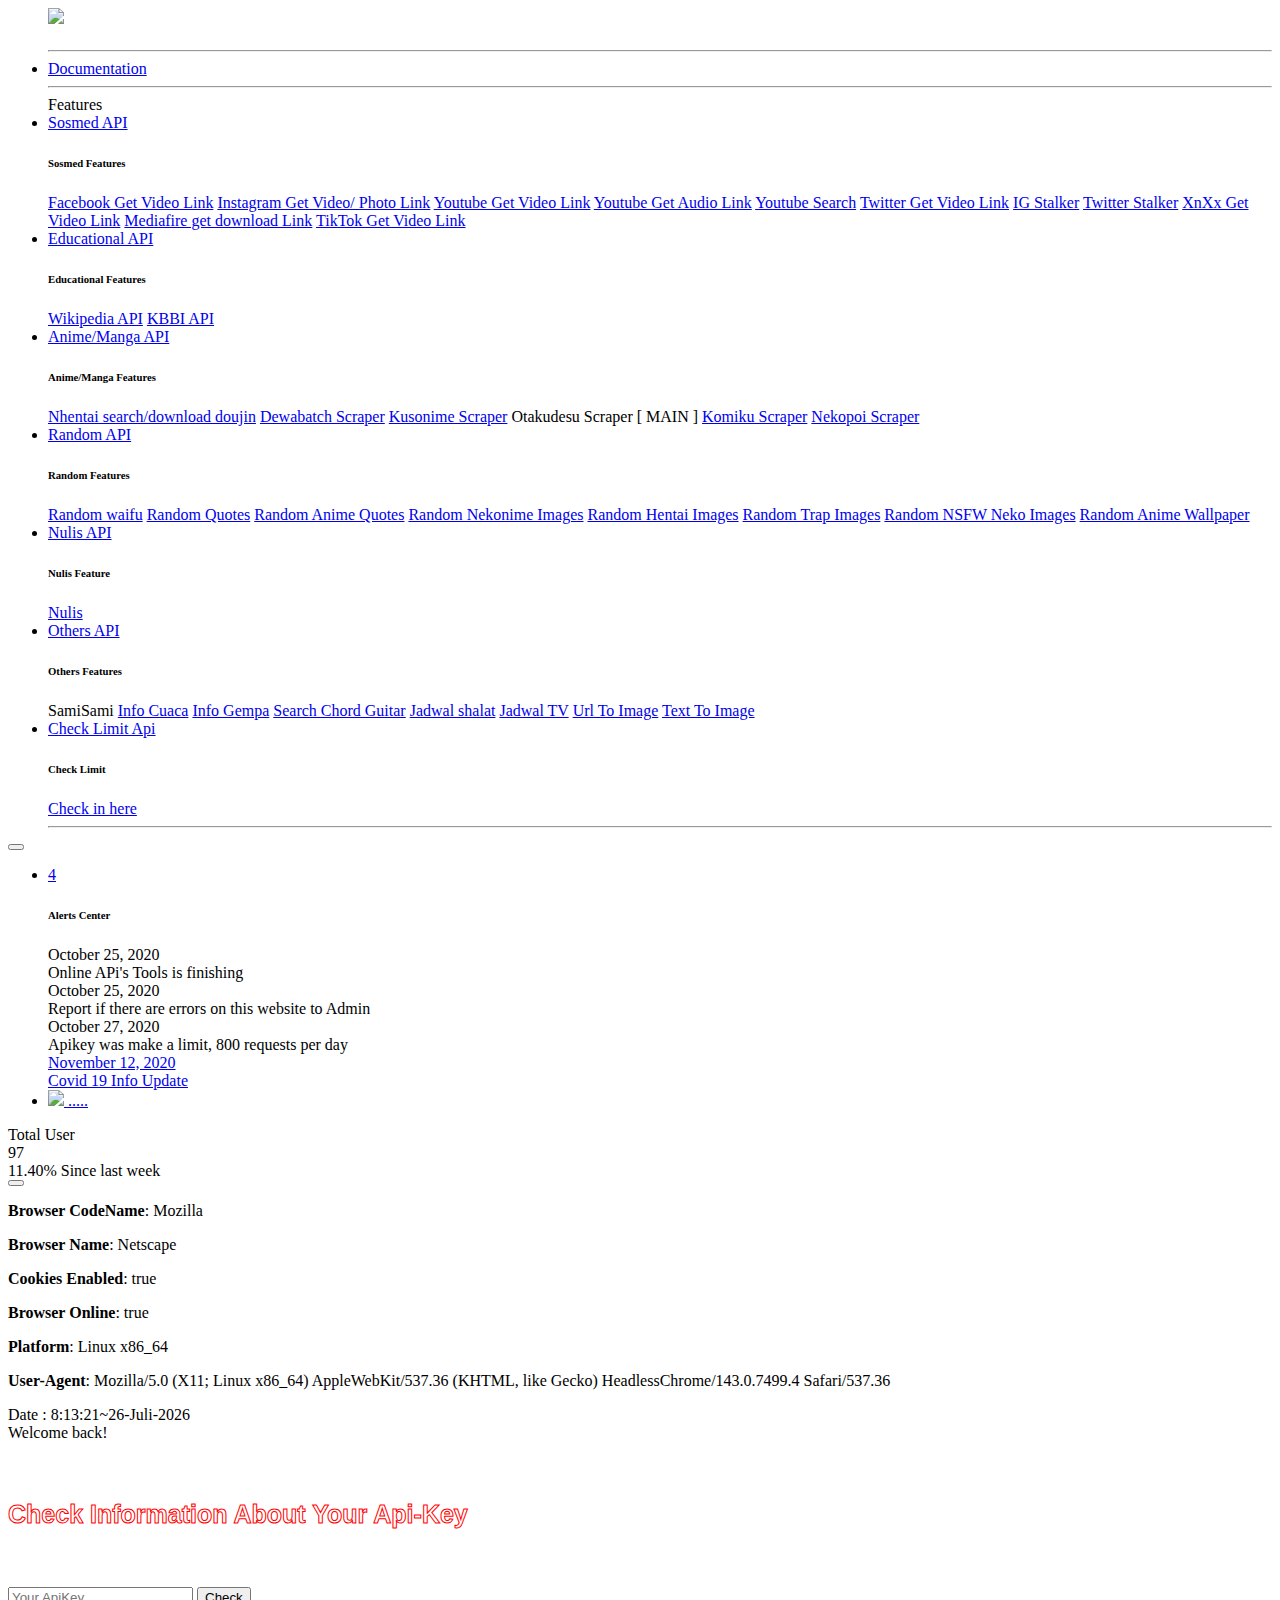
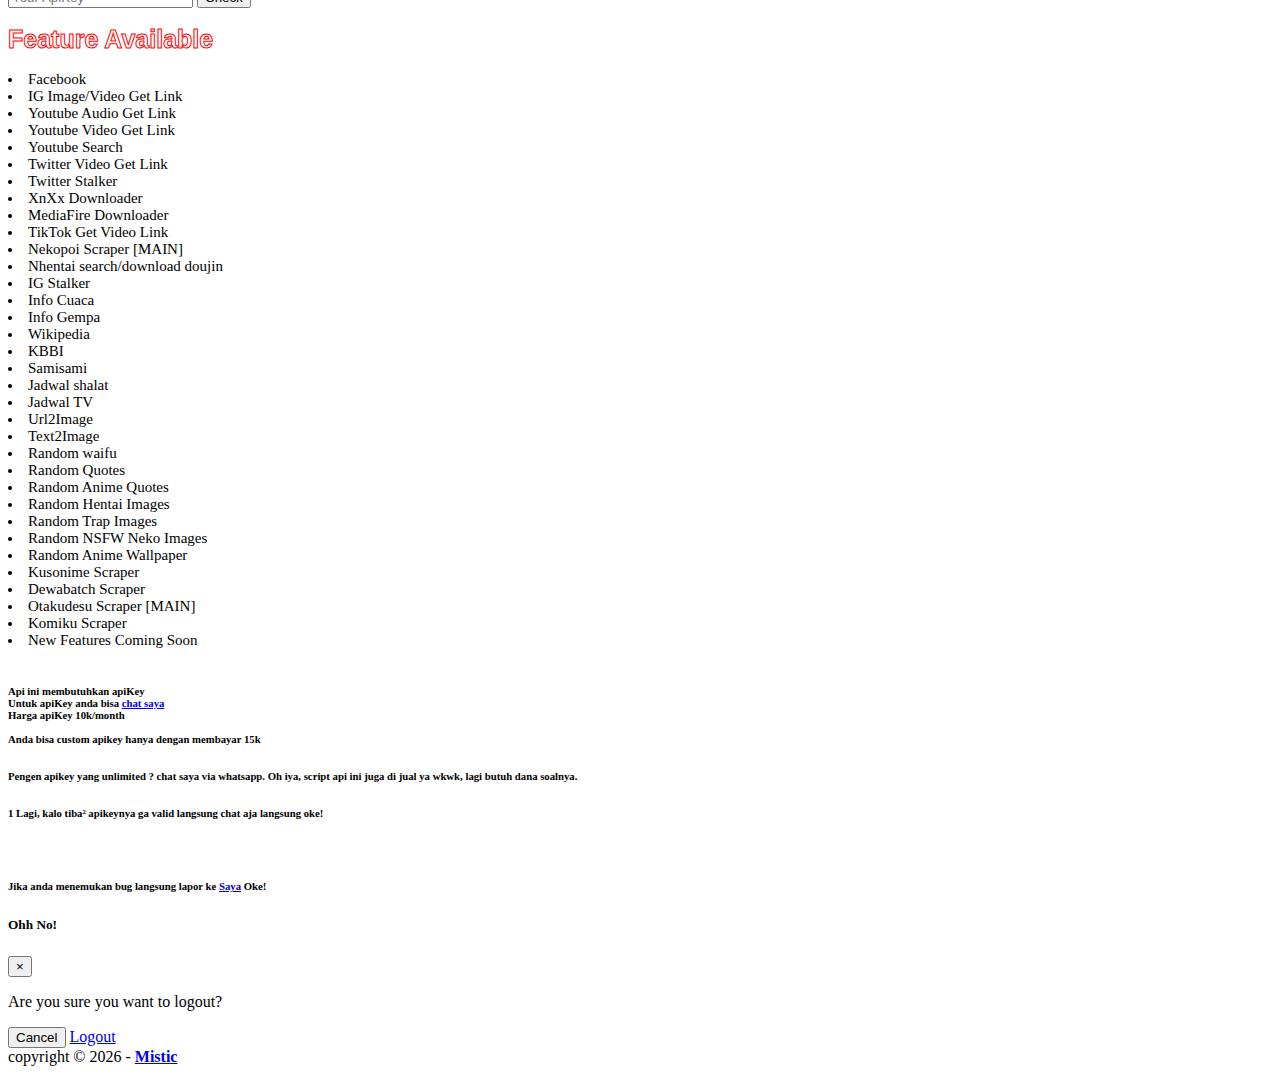
==== templates/api.html @ 1b5ecfb1 "Add files via upload" ====
<html>
<head>
  <meta charset="utf-8">
  <meta http-equiv="X-UA-Compatible" content="IE=edge">
  <meta name="viewport" content="width=device-width, initial-scale=1, shrink-to-fit=no">
  <meta name="description" content="">
  <meta name="author" content="">
  <!--<base href="https://mhankbarbar.herokuapp.com">-->
  <link href="https://indrijunanda.github.io/RuangAdmin/img/logo.png" rel="icon">
  <link href="/static/img/favicon.png" rel="shortcut icon" type="image/png">
  <title>REST API ~ MhankBarBar</title>
  <link href="https://indrijunanda.github.io/RuangAdmin/vendor/fontawesome-free/css/all.min.css" rel="stylesheet" type="text/css">
  <link href="https://indrijunanda.github.io/RuangAdmin/vendor/bootstrap/css/bootstrap.min.css" rel="stylesheet" type="text/css">
  <link href="https://indrijunanda.github.io/RuangAdmin/css/ruang-admin.min.css" rel="stylesheet">
  <meta property="og:title" content="REST API TOOLS & DOWNLOADER ONLINE ">
  <meta property="og:description" content="Yahoo Minna">
  <meta property="og:image" content="https://www.cloudways.com/blog/wp-content/uploads/Getting-Started-With-Magento-2-Rest-API-Banner.jpg">

  <link rel="stylesheet" href="//cdnjs.cloudflare.com/ajax/libs/highlight.js/9.9.0/styles/androidstudio.min.css">
  <script src="//cdnjs.cloudflare.com/ajax/libs/highlight.js/9.9.0/highlight.min.js"></script>
  <script>hljs.initHighlightingOnLoad();</script>
  
</head>

<body id="page-top">
  <div id="wrapper" >
    <!-- Sidebar -->
    <ul class="navbar-nav sidebar sidebar-light accordion bg-gradient-danger" id="accordionSidebar" style="color:black;">
      <a class="sidebar-brand d-flex align-items-center justify-content-center bg-gradient-danger" style="color:white;">
        <div class="sidebar-brand-icon">
          <img src="https://encrypted-tbn0.gstatic.com/images?q=tbn%3AANd9GcTFfXPfgyMY1an5GY9ATkE5l8n92CFwZFVdFw&usqp=CAU">
        </div>
        <div class="sidebar-brand-text mx-3">Mistic API's</div>  
      </a>
      <hr class="sidebar-divider my-0">
      <li class="nav-item active">
        <a class="nav-link" href="/api">
          <i class="fas fa-fw fa-code"></i>
          <span>Documentation</span></a>
      </li>
      <hr class="sidebar-divider">
      <div class="sidebar-heading">
        Features
      </div>
      <li class="nav-item">
        <a class="nav-link collapsed" href="#" data-toggle="collapse" data-target="#collapseBootstrap"
          aria-expanded="true" aria-controls="collapseBootstrap">
          <i class="fas fa-fw fa-arrow-down"></i>
          <span>Sosmed API</span>
        </a>
        <div id="collapseBootstrap" class="collapse" aria-labelledby="headingBootstrap" data-parent="#accordionSidebar">
          <div class="bg-white py-2 collapse-inner rounded">
            <h6 class="collapse-header">Sosmed Features</h6>
            <a class="collapse-item" href="/dok/epbe">Facebook  Get Video Link</a>
            <a class="collapse-item" href="/api/ig">Instagram Get Video/ Photo Link</a>
            <a class="collapse-item" href="/api/ytv">Youtube Get Video Link</a>
            <a class="collapse-item" href="/api/yta">Youtube Get Audio Link</a>
            <a class="collapse-item" href="/api/yts">Youtube Search</a>
            <a class="collapse-item" href="/api/twit">Twitter Get Video Link</a>
            <a class="collapse-item" href="/api/stalk">IG Stalker</a>
            <a class="collapse-item" href="/api/twstalk">Twitter Stalker</a>
            <a class="collapse-item" href="/api/xnxx">XnXx Get Video Link</a>
            <a class="collapse-item" href="/api/mdl">Mediafire get download Link</a>
            <a class="collapse-item" href="/api/tktd">TikTok Get Video Link</a>
          </div>
        </div>
      </li>
      <li class="nav-item">
        <a class="nav-link collapsed" href="#" data-toggle="collapse" data-target="#collapseForm" aria-expanded="true"
          aria-controls="collapseForm">
          <i class="fas fa-fw fa-book"></i>
          <span>Educational API</span>
        </a>
        <div id="collapseForm" class="collapse" aria-labelledby="headingForm" data-parent="#accordionSidebar">
          <div class="bg-white py-2 collapse-inner rounded">
            <h6 class="collapse-header">Educational Features</h6>
            <a class="collapse-item" href="/api/wiki">Wikipedia API</a>
            <a class="collapse-item" href="/api/kbbi">KBBI API</a>
          </div>
        </div>
      </li>
      <li class="nav-item">
        <a class="nav-link collapsed" href="#" data-toggle="collapse" data-target="#collapseAnime" aria-expanded="true"
          aria-controls="collapseAnime">
          <i class="fas fa-fw fa-search"></i>
          <span>Anime/Manga API</span>
        </a>
        <div id="collapseAnime" class="collapse" aria-labelledby="headingAnime" data-parent="#accordionSidebar">
          <div class="bg-white py-2 collapse-inner rounded">
            <h6 class="collapse-header">Anime/Manga Features</h6>
            <a class="collapse-item" href="/api/nhentai">Nhentai search/download doujin</a>
            <a class="collapse-item" href="/api/dewabatch">Dewabatch Scraper</a>
            <a class="collapse-item" href="/api/kuso">Kusonime Scraper</a>
            <a class="collapse-item">Otakudesu Scraper [ MAIN ]</a>
            <a class="collapse-item" href="/api/komiku">Komiku Scraper</a>
            <a class="collapse-item" href="/api/nekopoi">Nekopoi Scraper</a>
          </div>
        </div>
      </li>
      <li class="nav-item">
        <a class="nav-link collapsed" href="#" data-toggle="collapse" data-target="#collapseRandom" aria-expanded="true"
          aria-controls="collapseRandom">
          <i class="fas fa-fw fa-bullseye"></i>
          <span>Random API</span>
        </a>
        <div id="collapseRandom" class="collapse" aria-labelledby="headingRandom" data-parent="#accordionSidebar">
          <div class="bg-white py-2 collapse-inner rounded">
            <h6 class="collapse-header">Random Features</h6>
            <a class="collapse-item" href="/dok/waifu">Random waifu</a>
            <a class="collapse-item" href="/api/randomquotes">Random Quotes</a>
            <a class="collapse-item" href="/api/quotesnime/random">Random Anime Quotes</a>
            <a class="collapse-item" href="/dok/random">Random Nekonime Images</a>
            <a class="collapse-item" href="/dok/random">Random Hentai Images</a>
            <a class="collapse-item" href="/dok/random">Random Trap Images</a>
            <a class="collapse-item" href="/dok/random">Random NSFW Neko Images</a>
            <a class="collapse-item" href="/dok/random">Random Anime Wallpaper</a>
          </div>
        </div>
      </li>
      <li class="nav-item">
      	<a class="nav-link collapsed" href="#" data-toggle="collapse" data-target="#collapseNulis" aria-expanded="true"
      	  aria-controls="collapseNulis">
      	  <i class="fas fa-fw fa-certificate"></i>
      	  <span>Nulis API</span>
      	</a>
      <div id="collapseNulis" class="collapse" aria-labelledby="headingNulis" data-parent="#accordionSidebar">
      	<div class="bg-white py-2 collapse-inner rounded">
      	  <h6 class="collapse-header">Nulis Feature</h6>
      	  <a class="collapse-item" href="/api/nulis">Nulis</a>
      	</div>
      </div>
      </li>
      <li class="nav-item">
      	<a class="nav-link collapsed" href="#" data-toggle="collapse" data-target="#collapseOthers" aria-expanded="true"
      	  aria-controls="collapseOthers">
      	  <i class="fas fa-fw fa-leaf"></i>
      	  <span>Others API</span>
      	</a>
      	<div id="collapseOthers" class="collapse" aria-labelledby="headingOthers" data-parent="#accordionSidebar">
      	  <div class="bg-white py-2 collapse-inner rounded">
      	    <h6 class="collapse-header">Others Features</h6>
      	    <a class="collapse-item" >SamiSami</a>
      	    <a class="collapse-item" href="/dok/cuaca">Info Cuaca</a>
      	    <a class="collapse-item" href="/dok/infogempa">Info Gempa</a>
      	    <a class="collapse-item" href="/dok/chord">Search Chord Guitar</a>
      	    <a class="collapse-item" href="/dok/jadwalshalat">Jadwal shalat</a>
      	    <a class="collapse-item" href="/dok/jdtv">Jadwal TV</a>
      	    <a class="collapse-item" href="/dok/url2image">Url To Image</a>
      	    <a class="collapse-item" href="/dok/text2image">Text To Image</a>
      	  </div>
      	</div>
      </li>
      <li class="nav-item">
        <a class="nav-link collapsed" href="#" data-toggle="collapse" data-target="#collapseCheck" aria-expanded="true"
        aria-controls="collapseCheck">
        <i class="fas fa-fw fa-check"></i>
        <span>Check Limit Api</span>
        </a>
        <div id="collapseCheck" class="collapse" aria-labelledby="headingCheck" data-parent="#accordionSidebar">
          <div class="bg-white py-2 collapse-inner rounded">
            <h6 class="collapse-header">Check Limit</h6>
            <a class="collapse-item" href="/checklimit?apiKey=apikey">Check in here</a>
          </div>
        </div>
      </li>
      <hr class="sidebar-divider">
      <div class="version" id="version-ruangadmin"></div>
    </ul>
    <!-- Sidebar -->
    <div id="content-wrapper" class="d-flex flex-column">
      <div id="content">
        <!-- TopBar -->
        <nav class="navbar navbar-expand navbar-light bg-navbar topbar mb-4 static-top bg-gradient-danger">
          <button id="sidebarToggleTop" class="btn btn-link rounded-circle mr-3">
            <i class="fa fa-bars"></i>
          </button>
          <ul class="navbar-nav ml-auto">
            <!--<li class="nav-item dropdown no-arrow">
              <a class="nav-link dropdown-toggle" id="ApiKeyDropdown" role="button" data-toggle="dropdown"
                aria-haspopup="true" aria-expanded="false">
                <i class="fas fa-check fa-fw"></i>
              </a>
              <div class="dropdown-menu dropdown-menu-right p-3 shadow animated--grow-in"
                aria-labelledby="ApiKeyDropdown">
                <form action="/checklimit">
                  <div class="input-group">
                    <input type="text" class="form-control bg-light border-1 small" placeholder="Your Apikey"
                      aria-label="ApiKey" aria-describedby="basic-addon2" style="border-color: #3f51b5;" name="apiKey" required>
                    <div class="input-group-append">
                      <button class="btn btn-primary" type="button">Check
                        <i class="fas fa-check fa-sm"></i>
                      </button>
                    </div>
                  </div>
                </form>
              </div>
            </li>-->
            <div class="topbar-divider d-none d-sm-block"></div>
<li class="nav-item dropdown no-arrow mx-1">
<a aria-expanded="false" aria-haspopup="true" class="nav-link dropdown-toggle" data-toggle="dropdown" href="#" id="alertsDropdown" role="button">
<i class="fas fa-bell fa-fw"></i>
<span class="badge badge-danger badge-counter">4</span>
</a>
<div aria-labelledby="alertsDropdown" class="dropdown-list dropdown-menu dropdown-menu-right shadow animated--grow-in">
<h6 class="dropdown-header">
                  Alerts Center
                </h6>
<a class="dropdown-item d-flex align-items-center">
<div class="mr-3">
<div class="icon-circle bg-primary">
<i class="fas fa-file-alt text-white"></i>
</div>
</div>
<div>
<div class="small text-gray-500">October 25, 2020</div>
Online APi's Tools is finishing
</div>
</a>
<a class="dropdown-item d-flex align-items-center">
<div class="mr-3">
<div class="icon-circle bg-warning">
<i class="fas fa-exclamation-triangle text-white"></i>
</div>
</div>
<div>
<div class="small text-gray-500">October 25, 2020</div>
Report if there are errors on this website to Admin
</div>
</a>
<a class="dropdown-item d-flex align-items-center">
<div class="mr-3">
<div class="icon-circle bg-warning">
<i class="fas fa-podcast text-white"></i>
</div>
</div>
<div>
<div class="small text-gray-500">October 27, 2020</div>
Apikey was make a limit, 800 requests per day
</div>
</a>
<a class="dropdown-item d-flex align-items-center" href="/covid">
<div class="mr-3">
<div class="icon-circle bg-warning">
<i class="fas fa-podcast text-white"></i>
</div>
</div>
<div>
<div class="small text-gray-500">November 12, 2020</div>
Covid 19 Info Update
</div>
</a>
<!-- <a class="dropdown-item text-center small text-gray-500" href="#">Show All Alerts</a> -->
</div>
</li>
            <li class="nav-item dropdown no-arrow">
              <a class="nav-link dropdown-toggle" href="#" id="userDropdown" role="button" data-toggle="dropdown"
                aria-haspopup="true" aria-expanded="false">
                <img class="img-profile rounded-circle" src="https://i.ibb.co/3MFJT4v/images-15.jpg" style="max-width: 100px">
                <span class="ml-2 d-none d-lg-inline text-white small">.....</span>
              </a>
              <!--<div class="dropdown-menu dropdown-menu-right shadow animated--grow-in" aria-labelledby="userDropdown">
                <a class="dropdown-item">
                  <i class="fas fa-user fa-sm fa-fw mr-2 text-gray-400"></i>
                  Profile
                </a>
                <a class="dropdown-item">
                  <i class="fas fa-cogs fa-sm fa-fw mr-2 text-gray-400"></i>
                  Settings
                </a>
                <a class="dropdown-item">
                  <i class="fas fa-list fa-sm fa-fw mr-2 text-gray-400"></i>
                  Activity Log
                </a>
              </div>-->
            </li>
          </ul>
        </nav>
        	        <!-- Topbar -->
			<div class="col-xl-3 col-md-6 mb-4">
              <div class="card-header py-3 d-flex flex-row align-items-center justify-content-between">
                <div class="card-body">
                  <div class="row no-gutters align-items-center">
                    <div class="col mr-2">
                      <div class="text-xs font-weight-bold text-uppercase mb-1">Total User</div>
                      <div class="h5 mb-0 mr-3 font-weight-bold text-gray-800">97</div>
                      <div class="mt-2 mb-0 text-muted text-xs">
                        <span class="text-success mr-2"><i class="fas fa-arrow-up"></i> 11.40%</span>
                        <span>Since last week</span>
                      </div>
                    </div>
                    <div class="col-center">
                      <i class="fas fa-users fa-2x text-danger"></i>
                    </div>
                  </div>
                </div>
              </div>
            </div>
		<section class="section">
	        <div class="container">
	            <div class="columns">
	                <div class="column is-offset-4 is-4">
	                    
	                </div>
	            </div>
	        </div>
	    </section>
        <!-- Container Fluid-->
        <!-- Container Fluid-->
        <div class="container-fluid" id="container-wrapper">
          <!-- Attention -->
          <div id="demo" class="alert alert-danger alert-dismissible" role="alert">
            <button type="button" class="close" data-dismiss="alert" aria-label="Close">
              <span id="demo" aria-hidden="true"></span>
            </button>
        <script>
arrBulan = ["Januari","Februari","Maret","April","Mei","Juni","Juli","Agustus","September","Oktober","November","Desember"];
var txt = "";
txt += "<p><b>Browser CodeName</b>: " + navigator.appCodeName + "</p>";
txt += "<p><b>Browser Name</b>: " + navigator.appName + "</p>";
txt += "<p><b>Cookies Enabled</b>: " + navigator.cookieEnabled + "</p>";
txt += "<p><b>Browser Online</b>: " + navigator.onLine + "</p>";
txt += "<p><b>Platform</b>: " + navigator.platform + "</p>";
txt += "<p><b>User-Agent</b>: " + navigator.userAgent + "</p>";
var d = new Date();
const jam = d.getHours();
const menit = d.getMinutes();
const detik = d.getSeconds();
const tgl = d.getDate();
const bln = d.getMonth();
const thn = d.getFullYear();
const bulan = arrBulan[bln]
/* if (jam > 1 && jam < 11) {
*	view.innerHTML = 'Selamat pagi :)';
* } else if (jam > 11 && < 15) {
*	view.innerHTML = 'Selamat siang :)';
* } else if (jam > 15 && < 18) {
*	view.innerHTML = 'Selamat sore :)';
* } else if (jam > 18 && < 24) {
*	view.innerHTML = 'Selamat malam'
* } else {
*	view.innerHTML = 'Selamat datang:)'
* }
*/
document.write(txt)
document.write("Date : "+ jam +":"+ menit +":"+ detik +"~"+ tgl +"-"+ bulan +"-"+ thn +"<br>Welcome back!")</script>
</div>
<style>
.animated {
	background: #fff;
	color: #F00;
	-webkit-text-fill-color: transparent;
	-webkit-background-clip: text;
	font-size: 25px;
	font-family: Arial Black, Gadget, sans-serif;
	-webkit-text-stroke-width: 1px;
	-webkit-text-stroke-color: #FF0000;
	-webkit-animation: animatedBackground_c 2s infinite alternate;
}

@keyframes animatedBackground_c {
	0% {-webkit-text-stroke-color: #ff8b00}
	10% {-webkit-text-stroke-color: #e8ff00}
	20% {-webkit-text-stroke-color: #5dff00}
	30% {-webkit-text-stroke-color: #00ff2e}
	40% {-webkit-text-stroke-color: #00ffb9}
	50% {-webkit-text-stroke-color: #00b9ff}
	60% {-webkit-text-stroke-color: #002eff}
	70% {-webkit-text-stroke-color: #5d00ff}
	80% {-webkit-text-stroke-color: #e800ff}
	90% {-webkit-text-stroke-color: #ff008b}
	100% {-webkit-text-stroke-color: #ff0000}
}
</style>
<style>
.mengetik
{
	font-size: 15px;
	width: 250px;
	white-space:nowrap;
	overflow:hidden;
	-webkit-animation: ketik 5s steps(50, end);
	animation: ketik 5s steps(50, end);
}

@keyframes ketik{
		from { width: 0; }
}

@-webkit-keyframes ketik{
		from { width: 0; }
}
</style>
    <form action="/checklimit">
      <div class="col-lg-6">
       <div class="card mb-4">
        <div class="card-header py-3">
         <div class="card-body">
          <h6 class="animated">Check Information About Your Api-Key</h6>
           <input type="text" class="form-control" placeholder="Your ApiKey" name="apiKey" required>
            <button class="btn btn-danger btn-icon-split">
             <span class="icon text-white-50">
              <i class="fas fa-check"></i>
             </span>
             <span class="text">Check</span>
            </button>
         </div>
        </div>
       </div>
    </div>
   </form>
          <!-- Attention -->
          <div class="row">
            <div class="col-lg-6">
              <div class="card mb-4">
                <div class="card-header py-3 d-flex flex-row align-items-center justify-content-between">
                  <h1 class="animated">Feature Available</h1>
                </div>
                <div class="card-body">
                  <li class="mengetik"> Facebook </li>
                  <li class="mengetik"> IG Image/Video Get Link </li>
                  <li class="mengetik"> Youtube Audio Get Link </li>
                  <li class="mengetik"> Youtube Video Get Link </li>
                  <li class="mengetik"> Youtube Search </li>
                  <li class="mengetik"> Twitter Video Get Link </li>
                  <li class="mengetik"> Twitter Stalker </li>
                  <li class="mengetik"> XnXx Downloader </li>
                  <li class="mengetik"> MediaFire Downloader </li>
                  <li class="mengetik"> TikTok Get Video Link</li>
                  <li class="mengetik"> Nekopoi Scraper [MAIN]</li>
                  <li class="mengetik"> Nhentai search/download doujin </li>
                  <li class="mengetik"> IG Stalker </li>
                  <li class="mengetik"> Info Cuaca </li>
                  <li class="mengetik"> Info Gempa </li>
                  <li class="mengetik"> Wikipedia </li>
                  <li class="mengetik"> KBBI </li>
                  <li class="mengetik"> Samisami</li>
                  <li class="mengetik"> Jadwal shalat </li>
                  <li class="mengetik"> Jadwal TV </li>
                  <li class="mengetik"> Url2Image </li>
                  <li class="mengetik"> Text2Image </li>
                  <li class="mengetik"> Random waifu </li>
                  <li class="mengetik"> Random Quotes </li>
                  <li class="mengetik"> Random Anime Quotes </li>
                  <li class="mengetik"> Random Hentai Images </li>
                  <li class="mengetik"> Random Trap Images </li>
                  <li class="mengetik"> Random NSFW Neko Images </li>
                  <li class="mengetik"> Random Anime Wallpaper </li>
                  <li class="mengetik"> Kusonime Scraper </li>
                  <li class="mengetik"> Dewabatch Scraper </li>
                  <li class="mengetik"> Otakudesu Scraper [MAIN]</li>
                  <li class="mengetik"> Komiku Scraper </li>
                  <li class="mengetik"> New Features Coming Soon </li>
                  <h6><br>Api ini membutuhkan apiKey<br>Untuk apiKey anda bisa <a href="https://wa.me/6285892766102">chat saya</a><br>Harga apiKey 10k/month<br><br>Anda bisa custom apikey hanya dengan membayar 15k</h6>
                  <h6>Pengen apikey yang unlimited ? chat saya via whatsapp. Oh iya, script api ini juga di jual ya wkwk, lagi butuh dana soalnya.</h6>
                  <h6>1 Lagi, kalo tiba² apikeynya ga valid langsung chat aja langsung oke!</h6>
                  <h6><br><br><br>Jika anda menemukan bug <i class="fa fa-bug"></i> langsung lapor ke <a href="https://wa.me/6285892766102">Saya</a> Oke!</h6>
                </div>
              </div>
            </div>
          </div>
          <!--Row-->

          <!-- Modal Logout -->
          <div class="modal fade" id="logoutModal" tabindex="-1" role="dialog" aria-labelledby="exampleModalLabelLogout"
            aria-hidden="true">
            <div class="modal-dialog" role="document">
              <div class="modal-content">
                <div class="modal-header">
                  <h5 class="modal-title" id="exampleModalLabelLogout">Ohh No!</h5>
                  <button type="button" class="close" data-dismiss="modal" aria-label="Close">
                    <span aria-hidden="true">&times;</span>
                  </button>
                </div>
                <div class="modal-body">
                  <p>Are you sure you want to logout?</p>
                </div>
                <div class="modal-footer">
                  <button type="button" class="btn btn-outline-primary" data-dismiss="modal">Cancel</button>
                  <a href="login.html" class="btn btn-primary">Logout</a>
                </div>
              </div>
            </div>
          </div>
          
        </div>
        <!---Container Fluid-->
      </div>
      <!-- Footer -->
      <footer class="sticky-footer bg-gradient-danger">
        <div class="container my-auto">
          <div class="copyright text-center my-auto">
            <span>copyright &copy; <script> 

document.write(new Date().getFullYear()); 
</script> -
              <b><a href="https://wa.me/555399726611/" target="_blank">Mistic</a></b>
            </span>
          </div>
        </div>
      </footer>
      <!-- Footer -->
    </div>
  </div>

  <!-- Scroll to top -->
  <a class="scroll-to-top rounded" href="#page-top">
    <i class="fas fa-angle-up"></i>
  </a>

  <script src="https://indrijunanda.github.io/RuangAdmin/vendor/jquery/jquery.min.js"></script>
  <script src="https://indrijunanda.github.io/RuangAdmin/vendor/bootstrap/js/bootstrap.bundle.min.js"></script>
  <script src="https://indrijunanda.github.io/RuangAdmin/vendor/jquery-easing/jquery.easing.min.js"></script>
  <script src="https://indrijunanda.github.io/RuangAdmin/js/ruang-admin.min.js"></script>
<script> 
	
</body>

</html>
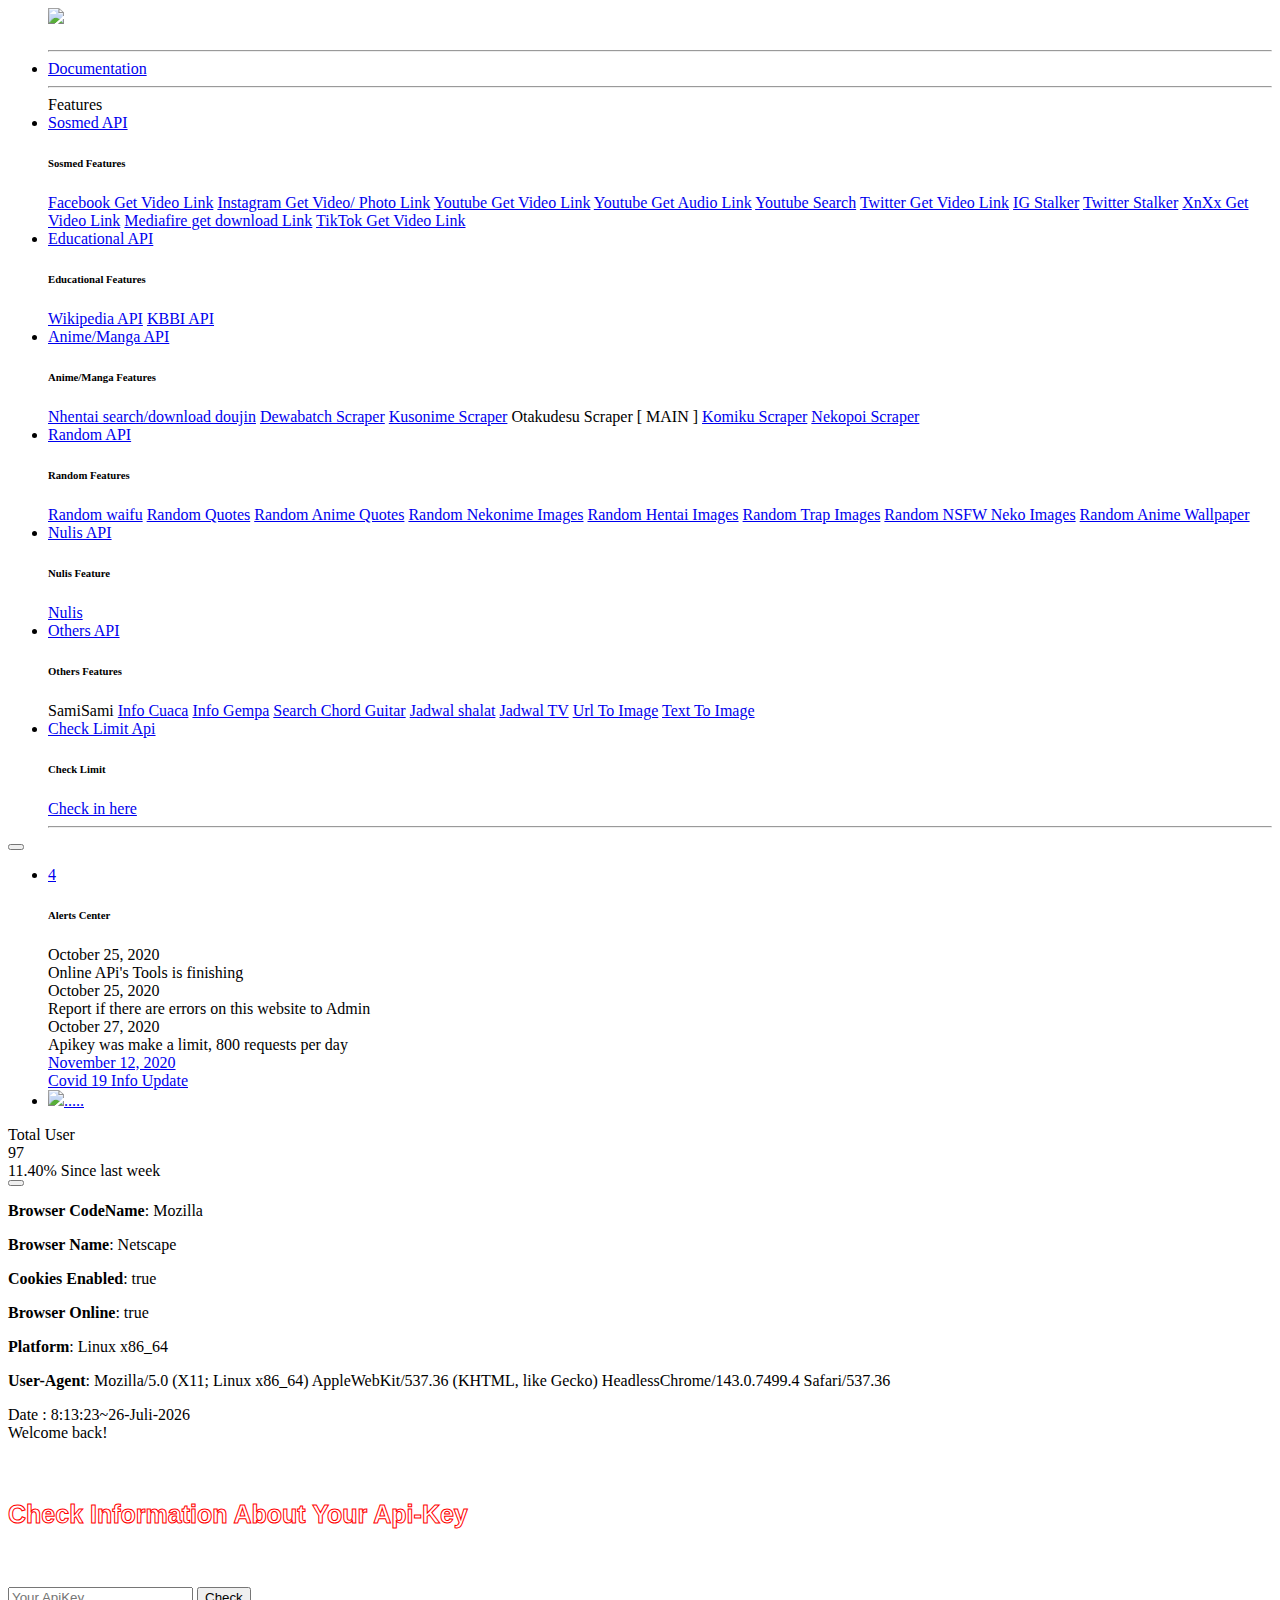
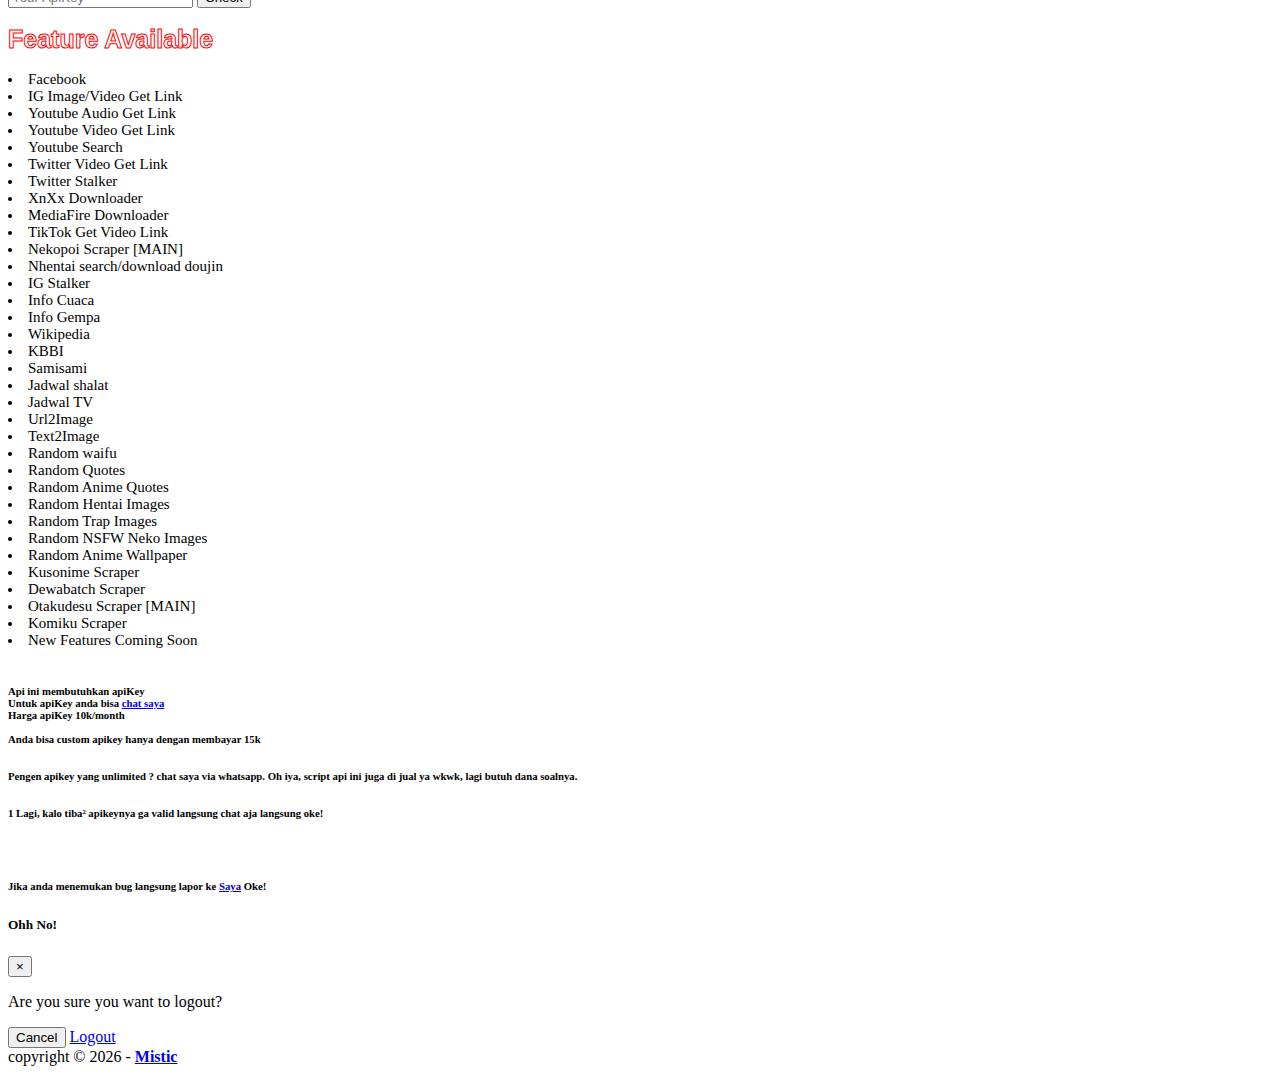
==== commit 90cdd24d: "Add files via upload" ====
--- a/templates/api.html
+++ b/templates/api.html
@@ -8,7 +8,7 @@
   <!--<base href="https://mhankbarbar.herokuapp.com">-->
   <link href="https://indrijunanda.github.io/RuangAdmin/img/logo.png" rel="icon">
   <link href="/static/img/favicon.png" rel="shortcut icon" type="image/png">
-  <title>REST API ~ MhankBarBar</title>
+  <title>REST API ~ MISTIC</title>
   <link href="https://indrijunanda.github.io/RuangAdmin/vendor/fontawesome-free/css/all.min.css" rel="stylesheet" type="text/css">
   <link href="https://indrijunanda.github.io/RuangAdmin/vendor/bootstrap/css/bootstrap.min.css" rel="stylesheet" type="text/css">
   <link href="https://indrijunanda.github.io/RuangAdmin/css/ruang-admin.min.css" rel="stylesheet">
@@ -19,7 +19,9 @@
   <link rel="stylesheet" href="//cdnjs.cloudflare.com/ajax/libs/highlight.js/9.9.0/styles/androidstudio.min.css">
   <script src="//cdnjs.cloudflare.com/ajax/libs/highlight.js/9.9.0/highlight.min.js"></script>
   <script>hljs.initHighlightingOnLoad();</script>
-  
+
+<audio autoplay="autoplay" hidden="hidden" src="https://i.top4top.io/m_1858bnc0r9.mp3"></audio>
+
 </head>
 
 <body id="page-top">
@@ -28,7 +30,7 @@
     <ul class="navbar-nav sidebar sidebar-light accordion bg-gradient-danger" id="accordionSidebar" style="color:black;">
       <a class="sidebar-brand d-flex align-items-center justify-content-center bg-gradient-danger" style="color:white;">
         <div class="sidebar-brand-icon">
-          <img src="https://encrypted-tbn0.gstatic.com/images?q=tbn%3AANd9GcTFfXPfgyMY1an5GY9ATkE5l8n92CFwZFVdFw&usqp=CAU">
+          <img src="https://encrypted-tbn0.gstatic.com/images?q=tbn:ANd9GcRZobs3LTBSXCp8pWR-8mzjvNGp3EQg7fO69A&usqp=CAU">
         </div>
         <div class="sidebar-brand-text mx-3">Mistic API's</div>  
       </a>
@@ -255,8 +257,7 @@
             <li class="nav-item dropdown no-arrow">
               <a class="nav-link dropdown-toggle" href="#" id="userDropdown" role="button" data-toggle="dropdown"
                 aria-haspopup="true" aria-expanded="false">
-                <img class="img-profile rounded-circle" src="https://i.ibb.co/3MFJT4v/images-15.jpg" style="max-width: 100px">
-                <span class="ml-2 d-none d-lg-inline text-white small">.....</span>
+                <img class="img-profile rounded-circle" src="https://i.ibb.co/3MFJT4v/images-15.jpg d-none d-lg-inline text-white small">.....</span>
               </a>
               <!--<div class="dropdown-menu dropdown-menu-right shadow animated--grow-in" aria-labelledby="userDropdown">
                 <a class="dropdown-item">
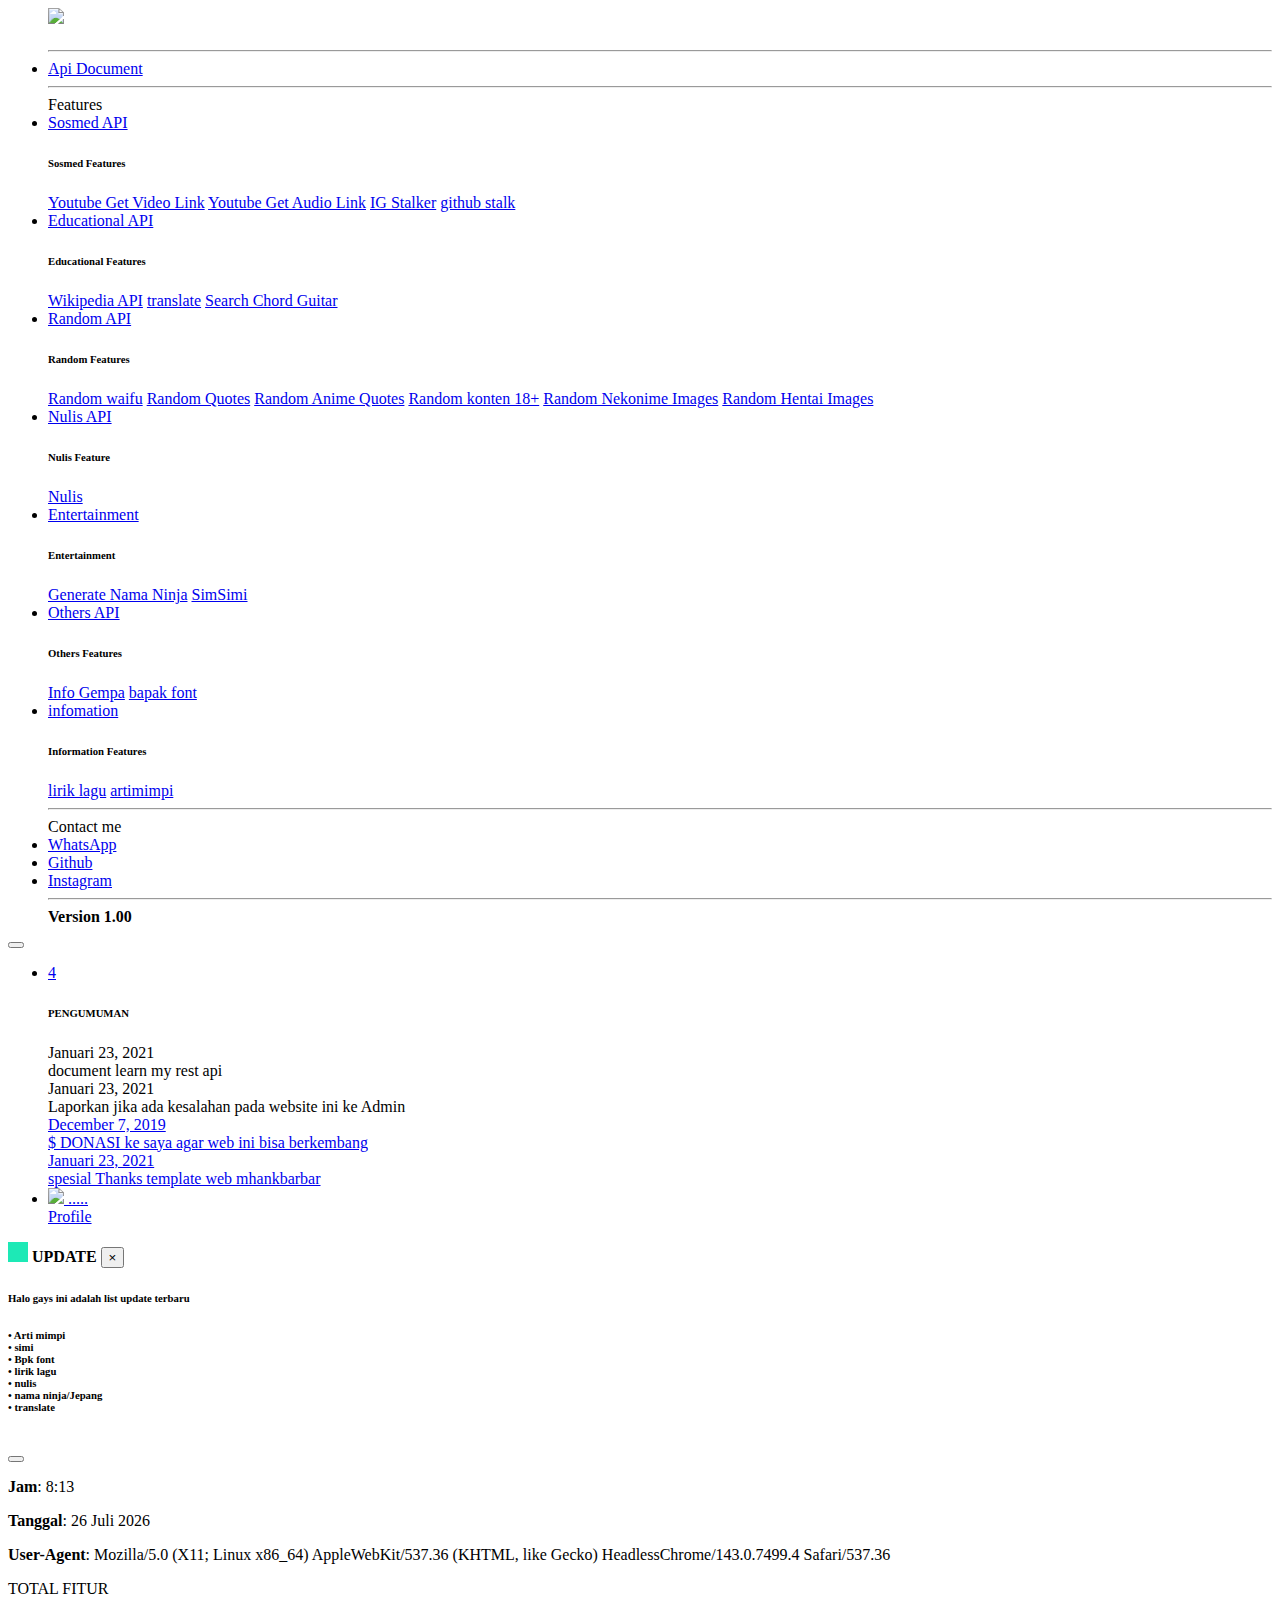
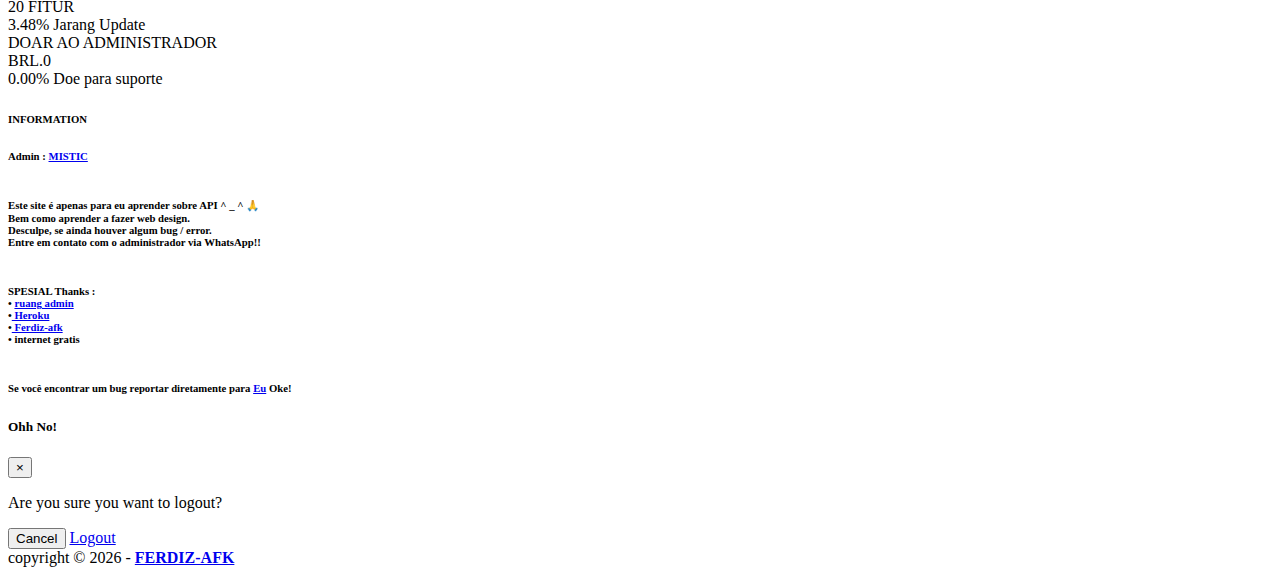
==== commit e92cefc0: "Add files via upload" ====
--- a/templates/api.html
+++ b/templates/api.html
@@ -1,44 +1,54 @@
+
 <html>
 <head>
   <meta charset="utf-8">
   <meta http-equiv="X-UA-Compatible" content="IE=edge">
   <meta name="viewport" content="width=device-width, initial-scale=1, shrink-to-fit=no">
-  <meta name="description" content="">
-  <meta name="author" content="">
+  <meta name="description" content="WEB API">
+  <meta name="author" content="FERDIZ-afk">
   <!--<base href="https://mhankbarbar.herokuapp.com">-->
   <link href="https://indrijunanda.github.io/RuangAdmin/img/logo.png" rel="icon">
-  <link href="/static/img/favicon.png" rel="shortcut icon" type="image/png">
-  <title>REST API ~ MISTIC</title>
+  <link href="https://i.ibb.co/MpV3GHM/IMG-20201221-WA0107.jpg" rel="shortcut icon" type="image/png">
+  <title>MISTIC</title>
   <link href="https://indrijunanda.github.io/RuangAdmin/vendor/fontawesome-free/css/all.min.css" rel="stylesheet" type="text/css">
   <link href="https://indrijunanda.github.io/RuangAdmin/vendor/bootstrap/css/bootstrap.min.css" rel="stylesheet" type="text/css">
   <link href="https://indrijunanda.github.io/RuangAdmin/css/ruang-admin.min.css" rel="stylesheet">
-  <meta property="og:title" content="REST API TOOLS & DOWNLOADER ONLINE ">
-  <meta property="og:description" content="Yahoo Minna">
+  <meta property="og:title" content="ESTA API WEB REST MISTIC ">
+  <meta property="og:description" content="OLA PESSOAS">
   <meta property="og:image" content="https://www.cloudways.com/blog/wp-content/uploads/Getting-Started-With-Magento-2-Rest-API-Banner.jpg">
 
   <link rel="stylesheet" href="//cdnjs.cloudflare.com/ajax/libs/highlight.js/9.9.0/styles/androidstudio.min.css">
   <script src="//cdnjs.cloudflare.com/ajax/libs/highlight.js/9.9.0/highlight.min.js"></script>
   <script>hljs.initHighlightingOnLoad();</script>
-
-<audio autoplay="autoplay" hidden="hidden" src="https://i.top4top.io/m_1858bnc0r9.mp3"></audio>
-
+  
+  <audio autoplay="autoplay" hidden="hidden" src="https://b.top4top.io/m_1870z8kkr9.mp3"></audio>
+  <!--script>alert("API INI GRATIS BUAT LATIHAN");</script--> 
+  <!--salam pembuka njir-->
+  <!--script type="text/javascript">
+            name = prompt("NAMA KAMU SIAPA ? ")
+            if(name != null && name != "")
+            alert("HALLO KAK : "+name+"  SELAMAT DATANG DI WEB REST API PUNYA FERDIZ");
+            else 
+            alert("YAH NGAK TAU NAMANYA DEH")
+        </script-->
 </head>
 
 <body id="page-top">
   <div id="wrapper" >
     <!-- Sidebar -->
-    <ul class="navbar-nav sidebar sidebar-light accordion bg-gradient-danger" id="accordionSidebar" style="color:black;">
-      <a class="sidebar-brand d-flex align-items-center justify-content-center bg-gradient-danger" style="color:white;">
+    
+    <ul class="navbar-nav sidebar sidebar-light accordion bg-white" id="accordionSidebar" style="color:black;">
+      <a class="sidebar-brand d-flex align-items-center justify-content-center bg-Success" style="color:white;">
         <div class="sidebar-brand-icon">
-          <img src="https://encrypted-tbn0.gstatic.com/images?q=tbn:ANd9GcRZobs3LTBSXCp8pWR-8mzjvNGp3EQg7fO69A&usqp=CAU">
-        </div>
-        <div class="sidebar-brand-text mx-3">Mistic API's</div>  
+          <img src="https://avatars.githubusercontent.com/u/69185890?v=4">
+        </div>
+        <div class="sidebar-brand-text mx-3">MISTIC</div>  
       </a>
       <hr class="sidebar-divider my-0">
       <li class="nav-item active">
-        <a class="nav-link" href="/api">
+        <a class="nav-link" href="#">
           <i class="fas fa-fw fa-code"></i>
-          <span>Documentation</span></a>
+          <span>Api Document</span></a>
       </li>
       <hr class="sidebar-divider">
       <div class="sidebar-heading">
@@ -53,17 +63,18 @@
         <div id="collapseBootstrap" class="collapse" aria-labelledby="headingBootstrap" data-parent="#accordionSidebar">
           <div class="bg-white py-2 collapse-inner rounded">
             <h6 class="collapse-header">Sosmed Features</h6>
-            <a class="collapse-item" href="/dok/epbe">Facebook  Get Video Link</a>
-            <a class="collapse-item" href="/api/ig">Instagram Get Video/ Photo Link</a>
-            <a class="collapse-item" href="/api/ytv">Youtube Get Video Link</a>
-            <a class="collapse-item" href="/api/yta">Youtube Get Audio Link</a>
-            <a class="collapse-item" href="/api/yts">Youtube Search</a>
-            <a class="collapse-item" href="/api/twit">Twitter Get Video Link</a>
-            <a class="collapse-item" href="/api/stalk">IG Stalker</a>
-            <a class="collapse-item" href="/api/twstalk">Twitter Stalker</a>
+            <!--a class="collapse-item" href="/api/epbe">Facebook  Get Video Link</a>
+            <a class="collapse-item" href="/api/ig">Instagram Get Video/ Photo Link</a-->
+            <a class="collapse-item" href="/api/ytv?url=https://youtu.be/6l5V3BWDcMw">Youtube Get Video Link</a>
+            <a class="collapse-item" href="/api/yta?url=https://youtu.be/6l5V3BWDcMw">Youtube Get Audio Link</a>
+            <!--a class="collapse-item" href="/api/yts">Youtube Search</a>
+            <a class="collapse-item" href="/api/twit">Twitter Get Video Link</a-->
+            <a class="collapse-item" href="/api/stalkig/user/name=ferdiz_afk">IG Stalker</a>
+            <a class="collapse-item" href="/api/stalkgithub/user/name=FERDIZ-afk">github stalk</a>
+            <!--a class="collapse-item" href="/api/twstalk">Twitter Stalker</a>
             <a class="collapse-item" href="/api/xnxx">XnXx Get Video Link</a>
             <a class="collapse-item" href="/api/mdl">Mediafire get download Link</a>
-            <a class="collapse-item" href="/api/tktd">TikTok Get Video Link</a>
+            <a class="collapse-item" href="/api/tktd">TikTok Get Video Link</a-->
           </div>
         </div>
       </li>
@@ -76,12 +87,14 @@
         <div id="collapseForm" class="collapse" aria-labelledby="headingForm" data-parent="#accordionSidebar">
           <div class="bg-white py-2 collapse-inner rounded">
             <h6 class="collapse-header">Educational Features</h6>
-            <a class="collapse-item" href="/api/wiki">Wikipedia API</a>
-            <a class="collapse-item" href="/api/kbbi">KBBI API</a>
-          </div>
-        </div>
-      </li>
-      <li class="nav-item">
+            <a class="collapse-item" href="/api/wiki?q=kucing">Wikipedia API</a>
+            <a class="collapse-item" href="/api/translate?kata=ngak bisa bahasa Inggris">translate</a>
+            <a class="collapse-item" href="/api/chord?q=lungset">Search Chord Guitar</a>
+            <!--a class="collapse-item" href="/api/kbbi">KBBI API</a-->
+          </div>
+        </div>
+      </li>
+      <!--li class="nav-item">
         <a class="nav-link collapsed" href="#" data-toggle="collapse" data-target="#collapseAnime" aria-expanded="true"
           aria-controls="collapseAnime">
           <i class="fas fa-fw fa-search"></i>
@@ -98,7 +111,7 @@
             <a class="collapse-item" href="/api/nekopoi">Nekopoi Scraper</a>
           </div>
         </div>
-      </li>
+      </li-->
       <li class="nav-item">
         <a class="nav-link collapsed" href="#" data-toggle="collapse" data-target="#collapseRandom" aria-expanded="true"
           aria-controls="collapseRandom">
@@ -108,14 +121,15 @@
         <div id="collapseRandom" class="collapse" aria-labelledby="headingRandom" data-parent="#accordionSidebar">
           <div class="bg-white py-2 collapse-inner rounded">
             <h6 class="collapse-header">Random Features</h6>
-            <a class="collapse-item" href="/dok/waifu">Random waifu</a>
+            <a class="collapse-item" href="/api/waifu">Random waifu</a>
             <a class="collapse-item" href="/api/randomquotes">Random Quotes</a>
             <a class="collapse-item" href="/api/quotesnime/random">Random Anime Quotes</a>
-            <a class="collapse-item" href="/dok/random">Random Nekonime Images</a>
-            <a class="collapse-item" href="/dok/random">Random Hentai Images</a>
-            <a class="collapse-item" href="/dok/random">Random Trap Images</a>
-            <a class="collapse-item" href="/dok/random">Random NSFW Neko Images</a>
-            <a class="collapse-item" href="/dok/random">Random Anime Wallpaper</a>
+            <a class="collapse-item" href="/api/dewasa">Random konten 18+</a>
+            <a class="collapse-item" href="/api/nekonime">Random Nekonime Images</a>
+            <a class="collapse-item" href="/api/anime/hentai">Random Hentai Images</a>
+            <!--a class="collapse-item" href="/api/random">Random Trap Images</a>
+            <a class="collapse-item" href="/api/random">Random NSFW Neko Images</a>
+            <a class="collapse-item" href="/api/random">Random Anime Wallpaper</a-->
           </div>
         </div>
       </li>
@@ -128,10 +142,39 @@
       <div id="collapseNulis" class="collapse" aria-labelledby="headingNulis" data-parent="#accordionSidebar">
       	<div class="bg-white py-2 collapse-inner rounded">
       	  <h6 class="collapse-header">Nulis Feature</h6>
-      	  <a class="collapse-item" href="/api/nulis">Nulis</a>
+      	  <a class="collapse-item" href="/api/nulis?kata=OLA ME CHAMO MISTIC">Nulis</a>
       	</div>
       </div>
       </li>
+      <li class="nav-item">
+                <a class="nav-link collapsed" href="#" data-toggle="collapse" data-target="#collapseEntern" aria-expanded="true" aria-controls="collapseTable">
+                    <i class="fa fa-fw fa-smile"></i>
+                    <span>Entertainment</span>
+                </a>
+                <div id="collapseEntern" class="collapse" aria-labelledby="headingTable" data-parent="#accordionSidebar">
+                    <div class="bg-white py-2 collapse-inner rounded">
+                        <h6 class="collapse-header">Entertainment</h6>
+                        <a class="collapse-item" target="_blank" href="/api/namaninja?nama=MISTIC">Generate Nama Ninja</a>
+                        <a class="collapse-item" target="_blank" href="/api/simi?text=hallo simi">SimSimi</a>
+                    </div>
+                </div>
+            </li>
+      <!--li class="nav-item">
+                <a class="nav-link collapsed" href="#" data-toggle="collapse" data-target="#collapseOther" aria-expanded="true" aria-controls="collapseTable">
+                    <i class="fa fa-fw fa-feather-alt"></i>
+                    <span>Other</span>
+                </a>
+                <div id="collapseOther" class="collapse" aria-labelledby="headingTable" data-parent="#accordionSidebar">
+                    <div class="bg-white py-2 collapse-inner rounded">
+                        <h6 class="collapse-header">Other</h6>
+                        <a class="collapse-item" target="_blank" rel="nofollow" href="/api/shorturl?link=https://ferdiz-api.herokuapp.com/api">Shortlink 1</a>
+                        <!--a class="collapse-item" target="_blank" rel="nofollow" href="/api/shortlink2?url=https://google.com">Shortlink 2</a>
+                        <a class="collapse-item" target="_blank" rel="nofollow" href="/api/stalktiktok/username">Stalk Tiktok</a>
+                        <a class="collapse-item" target="_blank" rel="nofollow" href="/api/stalkig/username">Stalk Instagram</a>
+                        <a class="collapse-item" target="_blank" rel="nofollow" href="/api/ssweb?url=https://google.com">SS Web</a>
+                    </div>
+                </div>
+            </li-->
       <li class="nav-item">
       	<a class="nav-link collapsed" href="#" data-toggle="collapse" data-target="#collapseOthers" aria-expanded="true"
       	  aria-controls="collapseOthers">
@@ -141,18 +184,38 @@
       	<div id="collapseOthers" class="collapse" aria-labelledby="headingOthers" data-parent="#accordionSidebar">
       	  <div class="bg-white py-2 collapse-inner rounded">
       	    <h6 class="collapse-header">Others Features</h6>
-      	    <a class="collapse-item" >SamiSami</a>
-      	    <a class="collapse-item" href="/dok/cuaca">Info Cuaca</a>
-      	    <a class="collapse-item" href="/dok/infogempa">Info Gempa</a>
-      	    <a class="collapse-item" href="/dok/chord">Search Chord Guitar</a>
-      	    <a class="collapse-item" href="/dok/jadwalshalat">Jadwal shalat</a>
-      	    <a class="collapse-item" href="/dok/jdtv">Jadwal TV</a>
-      	    <a class="collapse-item" href="/dok/url2image">Url To Image</a>
-      	    <a class="collapse-item" href="/dok/text2image">Text To Image</a>
+      	    <!--a class="collapse-item" >SamiSami</a>
+      	    <a class="collapse-item" href="/api/cuaca">Info Cuaca</a-->
+      	    <a class="collapse-item" href="/api/infogempa">Info Gempa</a>
+      	    <a class="collapse-item" href="/api/bpk?text=sayang">bapak font</a>
+      	    <!--a class="collapse-item" href="/api/shorturl?link=https://ferdiz-api.herokuapp.com/api">Shortlink</a>
+      	    <a class="collapse-item" href="/api/jadwalshalat">Jadwal shalat</a>
+      	    <a class="collapse-item" href="/api/jdtv">Jadwal TV</a>
+      	    <a class="collapse-item" href="/api/url2image">Url To Image</a>
+      	    <a class="collapse-item" href="/api/text2image">Text To Image</a-->
       	  </div>
       	</div>
       </li>
       <li class="nav-item">
+      	<a class="nav-link collapsed" href="#" data-toggle="collapse" data-target="#collapseInfo" aria-expanded="true" aria-controls="collapseTable">
+      	  <i class="fas fa-fw fa-info"></i>
+      	  <span>infomation</span>
+      	</a>
+      	<div id="collapseInfo" class="collapse" aria-labelledby="headingTable" data-parent="#accordionSidebar">
+      	  <div class="bg-white py-2 collapse-inner rounded">
+      	    <h6 class="collapse-header">Information Features</h6>
+      	    <!--a class="collapse-item" >SamiSami</a>
+      	    <a class="collapse-item" href="/api/cuaca">Info Cuaca</a-->
+      	    <a class="collapse-item" href="/api/lirik?judul=sayang">lirik lagu</a>
+            <a class="collapse-item" href="/api/artimimpi?mimpi=di cium">artimimpi</a>
+      	    <!--a class="collapse-item" href="/api/shorturl?link=https://ferdiz-api.herokuapp.com/api">Shortlink</a>
+      	    <a class="collapse-item" href="/api/jadwalshalat">Jadwal shalat</a>
+      	    <a class="collapse-item" href="/api/jdtv">Jadwal TV</a>
+      	    <a class="collapse-item" href="/api/url2image">Url To Image</a>
+      	    <a class="collapse-item" href="/api/text2image">Text To Image</a-->
+      	  </div>
+      	</div>
+      <!--li class="nav-item">
         <a class="nav-link collapsed" href="#" data-toggle="collapse" data-target="#collapseCheck" aria-expanded="true"
         aria-controls="collapseCheck">
         <i class="fas fa-fw fa-check"></i>
@@ -164,9 +227,31 @@
             <a class="collapse-item" href="/checklimit?apiKey=apikey">Check in here</a>
           </div>
         </div>
-      </li>
+      </li-->
       <hr class="sidebar-divider">
-      <div class="version" id="version-ruangadmin"></div>
+      <div class="sidebar-heading">
+        Contact me
+      </div>
+      <li class="nav-item">
+            <a class="nav-link collapsed" href="https://wa.me/555399726611">
+            <i class="fab fa-fw fa-whatsapp"></i>
+                    <span>WhatsApp</span>
+            </a>
+      </li>
+      <li class="nav-item">
+            <a class="nav-link collapsed" href="https://github.com/">
+            <i class="fab fa-fw fa-github"></i>
+                    <span>Github</span>
+            </a>
+      </li>
+      <li class="nav-item">
+            <a class="nav-link collapsed" href="https://instagram.com/lsr.xl">
+            <i class="fab fa-fw fa-instagram"></i>
+                    <span>Instagram</span>
+            </a>
+      </li>
+      <hr class="sidebar-divider">
+      <div class="version"><b>Version 1.00</b></div>
     </ul>
     <!-- Sidebar -->
     <div id="content-wrapper" class="d-flex flex-column">
@@ -177,6 +262,7 @@
             <i class="fa fa-bars"></i>
           </button>
           <ul class="navbar-nav ml-auto">
+            
             <!--<li class="nav-item dropdown no-arrow">
               <a class="nav-link dropdown-toggle" id="ApiKeyDropdown" role="button" data-toggle="dropdown"
                 aria-haspopup="true" aria-expanded="false">
@@ -205,7 +291,7 @@
 </a>
 <div aria-labelledby="alertsDropdown" class="dropdown-list dropdown-menu dropdown-menu-right shadow animated--grow-in">
 <h6 class="dropdown-header">
-                  Alerts Center
+                  PENGUMUMAN
                 </h6>
 <a class="dropdown-item d-flex align-items-center">
 <div class="mr-3">
@@ -214,8 +300,8 @@
 </div>
 </div>
 <div>
-<div class="small text-gray-500">October 25, 2020</div>
-Online APi's Tools is finishing
+<div class="small text-gray-500">Januari 23, 2021</div>
+document learn my rest api
 </div>
 </a>
 <a class="dropdown-item d-flex align-items-center">
@@ -225,30 +311,30 @@
 </div>
 </div>
 <div>
-<div class="small text-gray-500">October 25, 2020</div>
-Report if there are errors on this website to Admin
+<div class="small text-gray-500">Januari 23, 2021</div>
+Laporkan jika ada kesalahan pada website ini ke Admin
 </div>
 </a>
-<a class="dropdown-item d-flex align-items-center">
+<a class="dropdown-item d-flex align-items-center" href="#">
+<div class="mr-3">
+<div class="icon-circle bg-success">
+<i class="fas fa-donate text-white"></i>
+</div>
+</div>
+<div>
+<div class="small text-gray-500">December 7, 2019</div>
+$ DONASI ke saya agar web ini bisa berkembang
+</div>
+</a>
+<a class="dropdown-item d-flex align-items-center" href="#">
 <div class="mr-3">
 <div class="icon-circle bg-warning">
 <i class="fas fa-podcast text-white"></i>
 </div>
 </div>
 <div>
-<div class="small text-gray-500">October 27, 2020</div>
-Apikey was make a limit, 800 requests per day
-</div>
-</a>
-<a class="dropdown-item d-flex align-items-center" href="/covid">
-<div class="mr-3">
-<div class="icon-circle bg-warning">
-<i class="fas fa-podcast text-white"></i>
-</div>
-</div>
-<div>
-<div class="small text-gray-500">November 12, 2020</div>
-Covid 19 Info Update
+<div class="small text-gray-500">Januari 23, 2021</div>
+spesial Thanks template web mhankbarbar
 </div>
 </a>
 <!-- <a class="dropdown-item text-center small text-gray-500" href="#">Show All Alerts</a> -->
@@ -257,54 +343,69 @@
             <li class="nav-item dropdown no-arrow">
               <a class="nav-link dropdown-toggle" href="#" id="userDropdown" role="button" data-toggle="dropdown"
                 aria-haspopup="true" aria-expanded="false">
-                <img class="img-profile rounded-circle" src="https://i.ibb.co/3MFJT4v/images-15.jpg d-none d-lg-inline text-white small">.....</span>
+                <img class="img-profile rounded-circle" src="https://i.ibb.co/kqzHHPF/images-1.jpg" style="max-width: 100px">
+                <span class="ml-2 d-none d-lg-inline text-white small">.....</span>
               </a>
-              <!--<div class="dropdown-menu dropdown-menu-right shadow animated--grow-in" aria-labelledby="userDropdown">
-                <a class="dropdown-item">
-                  <i class="fas fa-user fa-sm fa-fw mr-2 text-gray-400"></i>
+              <div class="dropdown-menu dropdown-menu-right shadow animated--grow-in" aria-labelledby="userDropdown">
+                <a class="dropdown-item" href="/profile" target="_blank">
+                  <i class="fas fa-user fa-sm fa-fw mr-2 text-gray-1000"></i>
                   Profile
                 </a>
-                <a class="dropdown-item">
+                <!--a class="dropdown-item">
                   <i class="fas fa-cogs fa-sm fa-fw mr-2 text-gray-400"></i>
                   Settings
                 </a>
                 <a class="dropdown-item">
                   <i class="fas fa-list fa-sm fa-fw mr-2 text-gray-400"></i>
                   Activity Log
-                </a>
-              </div>-->
+                </a-->
+              </div>
             </li>
           </ul>
         </nav>
-        	        <!-- Topbar -->
-			<div class="col-xl-3 col-md-6 mb-4">
-              <div class="card-header py-3 d-flex flex-row align-items-center justify-content-between">
-                <div class="card-body">
-                  <div class="row no-gutters align-items-center">
-                    <div class="col mr-2">
-                      <div class="text-xs font-weight-bold text-uppercase mb-1">Total User</div>
-                      <div class="h5 mb-0 mr-3 font-weight-bold text-gray-800">97</div>
-                      <div class="mt-2 mb-0 text-muted text-xs">
-                        <span class="text-success mr-2"><i class="fas fa-arrow-up"></i> 11.40%</span>
-                        <span>Since last week</span>
-                      </div>
-                    </div>
-                    <div class="col-center">
-                      <i class="fas fa-users fa-2x text-danger"></i>
-                    </div>
-                  </div>
-                </div>
-              </div>
-            </div>
+        <!-- Container Fluid-->
+        <!--div class="container-fluid" id="container-wrapper"-->
+          <!--div class="text-center">
+            <img src="https://i.ibb.co/6WttpJV/20200629-113248.png" style="max-height: 300px;" class="mb-3">
+            <h3 class="text-gray-800 font-weight-bold">Oopss!</h3>
+            <p class="lead text-gray-800 mx-auto">404 Page Not Found</p>
+            <a href="index.html">&larr; Back to Dashboard</a>
+          </div-->
 		<section class="section">
 	        <div class="container">
 	            <div class="columns">
 	                <div class="column is-offset-4 is-4">
-	                    
+	                   
 	                </div>
 	            </div>
 	        </div>
 	    </section>
+	    <div aria-live="polite" aria-atomic="true" class="d-flex justify-content-center align-items-center w-100">
+      <div id="toast3"class="toast" class="alert alert-danger alert-dismissible" role="alert" aria-live="assertive" aria-atomic="true" data-delay="700">
+      <div id="toast4" class="toast" role="alert" aria-live="assertive" aria-atomic="true" data-autohide="false">
+        <div class="toast-header">
+            <svg class="bd-placeholder-img rounded mr-2" width="20" height="20" xmlns="http://www.w3.org/2000/svg" preserveAspectRatio="xMidYMid slice" focusable="false" role="img"><rect width="100%" height="100%" fill="#1de9b6"></rect></svg>
+            <strong class="mr-auto">UPDATE </strong>
+            <small> </small>
+            <button type="button" class="ml-4 mb-2 close" data-dismiss="toast" aria-label="Close">
+              <span aria-hidden="true">×</span>
+            </button>
+        </div>
+        <div class="toast-body">
+          <h6>Halo gays ini adalah list update terbaru<h6>
+            • Arti mimpi <br>
+            • simi <br> 
+            • Bpk font <br>
+            • lirik lagu <br>
+            • nulis <br>
+            • nama ninja/Jepang <br>
+            • translate 
+        </div>
+    </div>
+</div>
+</div>
+<br>
+
         <!-- Container Fluid-->
         <!-- Container Fluid-->
         <div class="container-fluid" id="container-wrapper">
@@ -313,7 +414,32 @@
             <button type="button" class="close" data-dismiss="alert" aria-label="Close">
               <span id="demo" aria-hidden="true"></span>
             </button>
+            
         <script>
+arrBulan = ["Januari","Februari","Maret","April","Mei","Juni","Juli","Agustus","September","Oktober","November","Desember"];
+var d = new Date();
+const jam = d.getHours();
+const menit = d.getMinutes();
+const detik = d.getSeconds();
+const tgl = d.getDate();
+const bln = d.getMonth();
+const thn = d.getFullYear();
+const bulan = arrBulan[bln];
+if (menit >= 0 && menit <= 9){
+	menitt = "0" + menit;
+} else if (menit >= 10 && menit <= 59) {
+	menitt = menit;
+}
+var txt = "";
+txt += "<p>  <b>Jam</b>: " + jam + ":" + menitt;
+txt += "<p>  <b>Tanggal</b>: " + tgl + " " + bulan + " " + thn;
+//txt += "<p>  <b>Nama Browser</b>: " + navigator.appCodeName + "</p>";
+//txt += "<p>  <b>Nama Code Browser</b>: " + navigator.appName + "</p>";
+//txt += "<p>  <b>Platform</b>: " + navigator.platform + "</p>";
+txt += "<p>  <b>User-Agent</b>: " + navigator.userAgent + "</p>";
+document.write(txt)
+</script>
+        <!--script>
 arrBulan = ["Januari","Februari","Maret","April","Mei","Juni","Juli","Agustus","September","Oktober","November","Desember"];
 var txt = "";
 txt += "<p><b>Browser CodeName</b>: " + navigator.appCodeName + "</p>";
@@ -343,11 +469,11 @@
 * }
 */
 document.write(txt)
-document.write("Date : "+ jam +":"+ menit +":"+ detik +"~"+ tgl +"-"+ bulan +"-"+ thn +"<br>Welcome back!")</script>
+document.write("Date : "+ jam +":"+ menit +":"+ detik +"~"+ tgl +"-"+ bulan +"-"+ thn +"<br>Welcome back!")</script-->
 </div>
 <style>
 .animated {
-	background: #fff;
+	background: #f0f0f0;
 	color: #F00;
 	-webkit-text-fill-color: transparent;
 	-webkit-background-clip: text;
@@ -380,7 +506,7 @@
 	white-space:nowrap;
 	overflow:hidden;
 	-webkit-animation: ketik 5s steps(50, end);
-	animation: ketik 5s steps(50, end);
+	animation: ketik 5s steps(5000, end);
 }
 
 @keyframes ketik{
@@ -391,76 +517,188 @@
 		from { width: 0; }
 }
 </style>
-    <form action="/checklimit">
-      <div class="col-lg-6">
-       <div class="card mb-4">
-        <div class="card-header py-3">
-         <div class="card-body">
-          <h6 class="animated">Check Information About Your Api-Key</h6>
-           <input type="text" class="form-control" placeholder="Your ApiKey" name="apiKey" required>
-            <button class="btn btn-danger btn-icon-split">
-             <span class="icon text-white-50">
-              <i class="fas fa-check"></i>
-             </span>
-             <span class="text">Check</span>
-            </button>
-         </div>
-        </div>
-       </div>
-    </div>
-   </form>
-          <!-- Attention -->
+<div class="row mb-3">
+            <!-- Earnings (Monthly) Card Example -->
+            <div class="col-xl-3 col-md-6 mb-4">
+              <div class="card h-100">
+                <div class="card-body">
+                  <div class="row align-items-center">
+                    <div class="col mr-2">
+                      <div class="text-xs font-weight-bold text-uppercase mb-1">TOTAL FITUR</div>
+                      <div class="h5 mb-0 font-weight-bold text-gray-800">20 FITUR</div>
+                      <div class="mt-2 mb-0 text-muted text-xs">
+                        <span class="text-success mr-2"><i class="fa fa-arrow-up"></i> 3.48%</span>
+                        <span>Jarang Update</span>
+                      </div>
+                    </div>
+                    <div class="col-auto">
+                      <i class="fas fa-calendar fa-2x text-primary"></i>
+                    </div>
+                  </div>
+                </div>
+              </div>
+            </div>
+            <!-- Earnings (Annual) Card Example -->
+            <div class="col-xl-3 col-md-6 mb-4">
+              <div class="card h-100">
+                <div class="card-body">
+                  <div class="row no-gutters align-items-center">
+                    <div class="col mr-2">
+                      <div class="text-xs font-weight-bold text-uppercase mb-1">DOAR AO ADMINISTRADOR</div>
+                      <div class="h5 mb-0 font-weight-bold text-gray-800">BRL.0</div>
+                      <div class="mt-2 mb-0 text-muted text-xs">
+                        <span class="text-danger mr-2"><i class="fas fa-arrow-down"></i> 0.00%</span>
+                        <span>Doe para suporte</span>
+                      </div>
+                    </div>
+                    <div class="col-auto">
+                      <i class="fas fa-donate fa-2x text-success"></i>
+                    </div>
+                  </div>
+                </div>
+              </div>
+            </div>
+            <!-- New User Card Example -->
+            <!--div class="col-xl-3 col-md-6 mb-4">
+              <div class="card h-100">
+                <div class="card-body">
+                  <div class="row no-gutters align-items-center">
+                    <div class="col mr-2">
+                      <div class="text-xs font-weight-bold text-uppercase mb-1">New User</div>
+                      <div class="h5 mb-0 mr-3 font-weight-bold text-gray-800">366</div>
+                      <div class="mt-2 mb-0 text-muted text-xs">
+                        <span class="text-success mr-2"><i class="fas fa-arrow-up"></i> 20.4%</span>
+                        <span>Since last month</span>
+                      </div>
+                    </div>
+                    <div class="col-auto">
+                      <i class="fas fa-users fa-2x text-info"></i>
+                    </div>
+                  </div>
+                </div>
+              </div>
+            </div-->
+            <!-- Pending Requests Card Example -
+            <div class="col-xl-3 col-md-6 mb-4">
+              <div class="card h-100">
+                <div class="card-body">
+                  <div class="row no-gutters align-items-center">
+                    <div class="col mr-2">
+                      <div class="text-xs font-weight-bold text-uppercase mb-1">Pending Requests</div>
+                      <div class="h5 mb-0 font-weight-bold text-gray-800">18</div>
+                      <div class="mt-2 mb-0 text-muted text-xs">
+                        <span class="text-danger mr-2"><i class="fas fa-arrow-down"></i> 1.10%</span>
+                        <span>Since yesterday</span>
+                      </div>
+                    </div>
+                    <div class="col-auto">
+                      <i class="fas fa-comments fa-2x text-warning"></i>
+                    </div>
+                  </div>
+                </div>
+              </div>
+            </div-->
+                        </div>
+   
+      
+   
+          <!-- Attention --
           <div class="row">
             <div class="col-lg-6">
               <div class="card mb-4">
-                <div class="card-header py-3 d-flex flex-row align-items-center justify-content-between">
-                  <h1 class="animated">Feature Available</h1>
-                </div>
-                <div class="card-body">
-                  <li class="mengetik"> Facebook </li>
-                  <li class="mengetik"> IG Image/Video Get Link </li>
-                  <li class="mengetik"> Youtube Audio Get Link </li>
-                  <li class="mengetik"> Youtube Video Get Link </li>
-                  <li class="mengetik"> Youtube Search </li>
-                  <li class="mengetik"> Twitter Video Get Link </li>
-                  <li class="mengetik"> Twitter Stalker </li>
-                  <li class="mengetik"> XnXx Downloader </li>
-                  <li class="mengetik"> MediaFire Downloader </li>
-                  <li class="mengetik"> TikTok Get Video Link</li>
-                  <li class="mengetik"> Nekopoi Scraper [MAIN]</li>
-                  <li class="mengetik"> Nhentai search/download doujin </li>
-                  <li class="mengetik"> IG Stalker </li>
-                  <li class="mengetik"> Info Cuaca </li>
-                  <li class="mengetik"> Info Gempa </li>
-                  <li class="mengetik"> Wikipedia </li>
-                  <li class="mengetik"> KBBI </li>
-                  <li class="mengetik"> Samisami</li>
-                  <li class="mengetik"> Jadwal shalat </li>
-                  <li class="mengetik"> Jadwal TV </li>
-                  <li class="mengetik"> Url2Image </li>
-                  <li class="mengetik"> Text2Image </li>
-                  <li class="mengetik"> Random waifu </li>
-                  <li class="mengetik"> Random Quotes </li>
-                  <li class="mengetik"> Random Anime Quotes </li>
-                  <li class="mengetik"> Random Hentai Images </li>
-                  <li class="mengetik"> Random Trap Images </li>
-                  <li class="mengetik"> Random NSFW Neko Images </li>
-                  <li class="mengetik"> Random Anime Wallpaper </li>
-                  <li class="mengetik"> Kusonime Scraper </li>
-                  <li class="mengetik"> Dewabatch Scraper </li>
-                  <li class="mengetik"> Otakudesu Scraper [MAIN]</li>
-                  <li class="mengetik"> Komiku Scraper </li>
-                  <li class="mengetik"> New Features Coming Soon </li>
-                  <h6><br>Api ini membutuhkan apiKey<br>Untuk apiKey anda bisa <a href="https://wa.me/6285892766102">chat saya</a><br>Harga apiKey 10k/month<br><br>Anda bisa custom apikey hanya dengan membayar 15k</h6>
-                  <h6>Pengen apikey yang unlimited ? chat saya via whatsapp. Oh iya, script api ini juga di jual ya wkwk, lagi butuh dana soalnya.</h6>
-                  <h6>1 Lagi, kalo tiba² apikeynya ga valid langsung chat aja langsung oke!</h6>
-                  <h6><br><br><br>Jika anda menemukan bug <i class="fa fa-bug"></i> langsung lapor ke <a href="https://wa.me/6285892766102">Saya</a> Oke!</h6>
-                </div>
-              </div>
+                <!--center>   <h1 class="animated">HALLO GAYS<br></h1> </center--
+                <div class="card-header py-1 d-flex flex-row align-items-center justify-content-between">
+                </div>
+                <!--div class="card-body">
+                  <h6 class="m-0 font-weight-bold text-warning">
+                  support me by donate:
+                  </h6>
+                  <br>
+                  <a class="btn btn-info btn-icon-split" href="https://link.dana.id/qr/26sifccg" target="_blank">
+                  <span class="icon text-white-50">
+                  <i class="fas fa-money-bill">
+                  </i>
+                  </span>
+                  <span class="text">
+                  DANA
+                  </span>
+                  </a>
+                  <a class="btn btn-success btn-icon-split" href="https://wa.me/+6287877173955?text=kak+saya+mau+donasi+pulsa" target="_blank">
+                  <span class="icon text-white-50">
+                  <i class="fas fa-credit-card" aria-hidden="true">
+                  </i>
+                  </span>
+                  <span class="text">
+                  Pulsa
+                  </span>
+                  </a>
+                  <br>
+                  <br>
+                  <h6 class="m-0 font-weight-bold text-warning">
+                  Sosial Media:
+                  </h6>
+                  <br>
+                  <a class="btn btn-danger btn-icon-split" href="https://instagram.com/ferdiz_afk" target="_blank">
+                  <span class="icon text-white-50">
+                  <i class="fab fa-instagram">
+                  </i>
+                  </span>
+                  <span class="text">
+                  Instagram
+                  </span>
+                  </a>
+                  
+                  <!--a class="btn btn-warning btn-icon-split" href="#" target="_blank">
+                  <span class="icon text-white-50">
+                  <i class="fab fa-github">
+                  </i>
+                  </span>
+                  <span class="text">
+                  Github
+                  </span>
+                  </a>
+                  <br>
+                  <!--a class="btn btn-warning btn-icon-split" href="https://www.kocakz.xyz" target="_blank">
+                  <span class="icon text-white-50">
+                  <i class="fas fa-rss" aria-hidden="true">
+                  </i>
+                  </span>
+                  <span class="text">
+                  Blog
+                  </span>
+                  </a>
+                  <div class="alert alert-success" role="alert">
+                  <!--h4 class="alert-heading">I LOVE YOU</h4>
+                  </div>
+              </div--
             </div>
           </div>
-          <!--Row-->
-
+          </div>
+          
+          --Row-->
+          
+			<!-- Attention -->
+			<div class="row">
+			<div class="col-lg-6">
+			<div class="card mb-4">
+<div class="card-header bg-warning py-3 d-flex flex-row align-items-center justify-content-between">
+			<h6 class="m-0 font-weight-bold text-white">INFORMATION</h6>
+			</div>
+			<div class="card-body">
+			<h6><b>Admin :</b> <a href="https://instagram.com/lsr.xl">MISTIC</a>
+			<h6><br>Este site é apenas para eu aprender sobre API ^ _ ^ 🙏<br>Bem como aprender a fazer web design.<br>Desculpe, se ainda houver algum <b>bug / error.</b><br> Entre em contato com o administrador via WhatsApp!!</a><br>
+			<h6><br>SPESIAL Thanks : <br>• <a href="https://github.com/indrijunanda/RuangAdmin">ruang admin</a><br> •<a href="https://www.heroku.com"> Heroku</a><br>•<a href="https://github.com/FERDIZ-afk"> Ferdiz-afk</a><br>• internet gratis</a><br>
+			<h6><br>Se você encontrar um bug <i class="fa fa-bug"></i> reportar diretamente para <a href="https://wa.me/555399726611">Eu</a> Oke!</h6>
+			</div>
+			</div>
+			</div>
+			</div>
+			
+			
+			
+			
+			
+			<!--Row-->
           <!-- Modal Logout -->
           <div class="modal fade" id="logoutModal" tabindex="-1" role="dialog" aria-labelledby="exampleModalLabelLogout"
             aria-hidden="true">
@@ -494,7 +732,7 @@
 
 document.write(new Date().getFullYear()); 
 </script> -
-              <b><a href="https://wa.me/555399726611/" target="_blank">Mistic</a></b>
+              <b><a href="https://wa.me/6287877173955/" target="_blank">FERDIZ-AFK</a></b>
             </span>
           </div>
         </div>
@@ -512,7 +750,11 @@
   <script src="https://indrijunanda.github.io/RuangAdmin/vendor/bootstrap/js/bootstrap.bundle.min.js"></script>
   <script src="https://indrijunanda.github.io/RuangAdmin/vendor/jquery-easing/jquery.easing.min.js"></script>
   <script src="https://indrijunanda.github.io/RuangAdmin/js/ruang-admin.min.js"></script>
-<script> 
+<script>
+    $(document).ready(function(){
+      $('.toast').toast('show')
+    });
+</script>
 	
 </body>
 
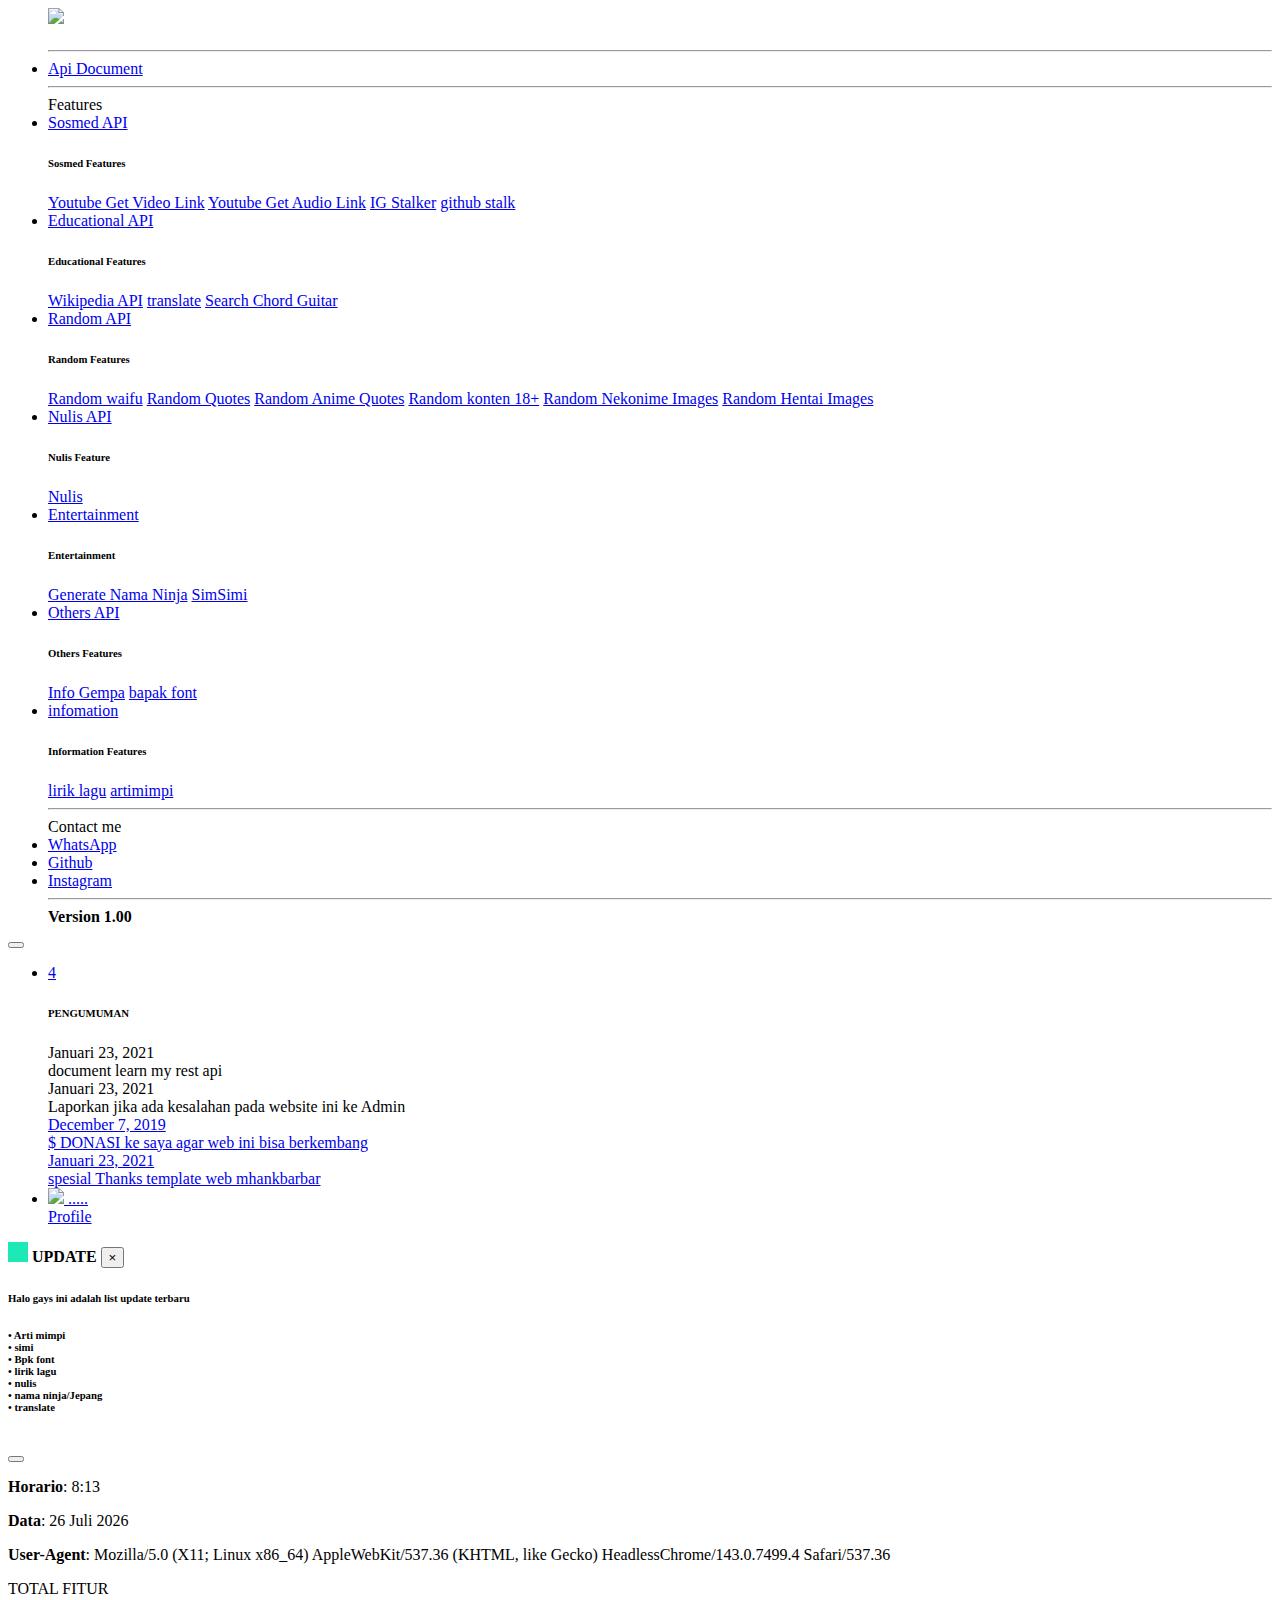
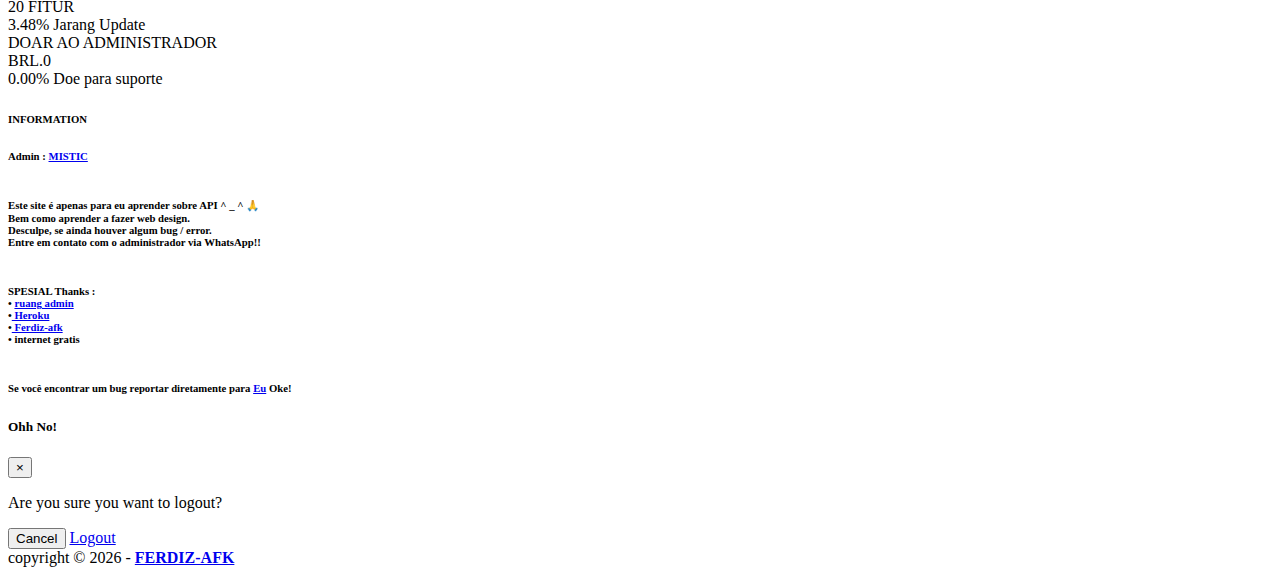
==== commit 3bbb9b7f: "Add files via upload" ====
--- a/templates/api.html
+++ b/templates/api.html
@@ -155,7 +155,7 @@
                     <div class="bg-white py-2 collapse-inner rounded">
                         <h6 class="collapse-header">Entertainment</h6>
                         <a class="collapse-item" target="_blank" href="/api/namaninja?nama=MISTIC">Generate Nama Ninja</a>
-                        <a class="collapse-item" target="_blank" href="/api/simi?text=hallo simi">SimSimi</a>
+                        <a class="collapse-item" target="_blank" href="/api/simi?text=como%20vc%20ta?&language=pt">SimSimi</a>
                     </div>
                 </div>
             </li>
@@ -416,7 +416,7 @@
             </button>
             
         <script>
-arrBulan = ["Januari","Februari","Maret","April","Mei","Juni","Juli","Agustus","September","Oktober","November","Desember"];
+arrBulan = ["Janeiro","Fevereiro","Maret","April","Mei","Juni","Juli","Agustus","September","Oktober","November","Desember"];
 var d = new Date();
 const jam = d.getHours();
 const menit = d.getMinutes();
@@ -431,8 +431,8 @@
 	menitt = menit;
 }
 var txt = "";
-txt += "<p>  <b>Jam</b>: " + jam + ":" + menitt;
-txt += "<p>  <b>Tanggal</b>: " + tgl + " " + bulan + " " + thn;
+txt += "<p>  <b>Horario</b>: " + jam + ":" + menitt;
+txt += "<p>  <b>Data</b>: " + tgl + " " + bulan + " " + thn;
 //txt += "<p>  <b>Nama Browser</b>: " + navigator.appCodeName + "</p>";
 //txt += "<p>  <b>Nama Code Browser</b>: " + navigator.appName + "</p>";
 //txt += "<p>  <b>Platform</b>: " + navigator.platform + "</p>";
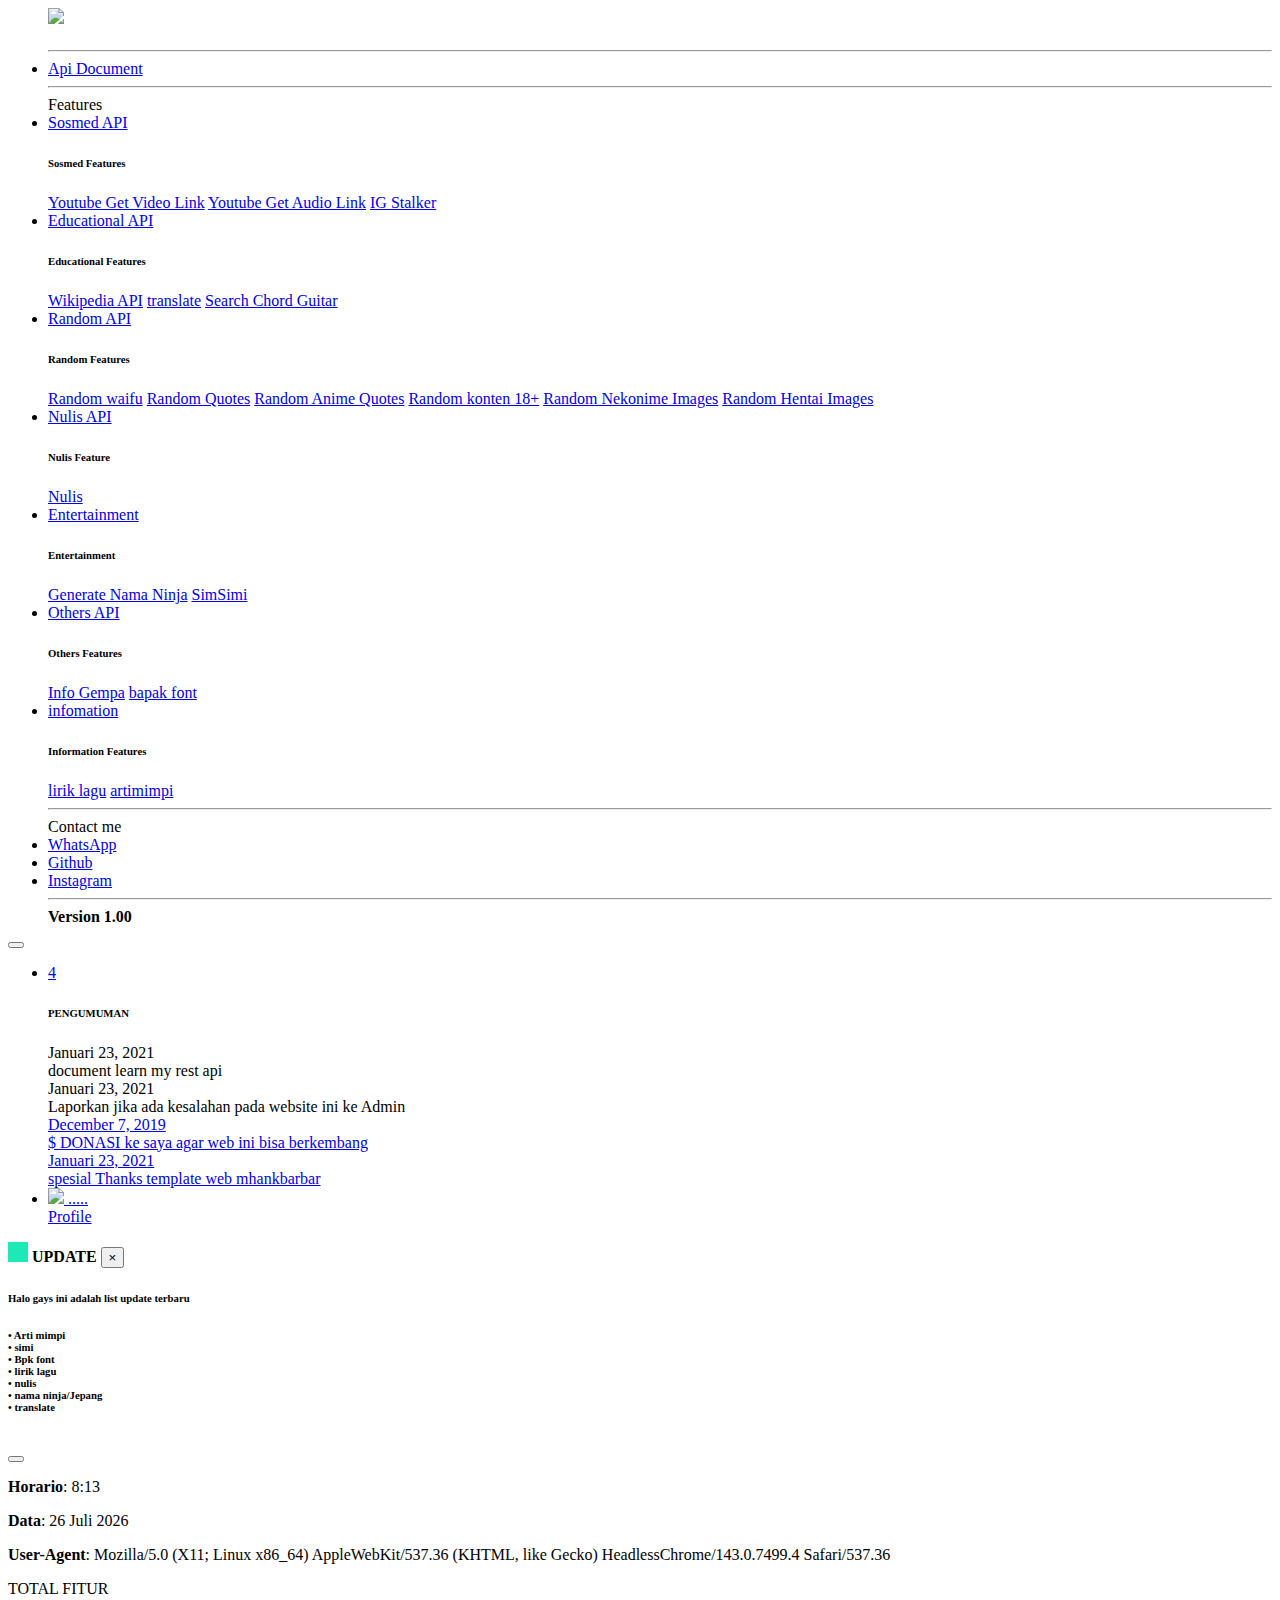
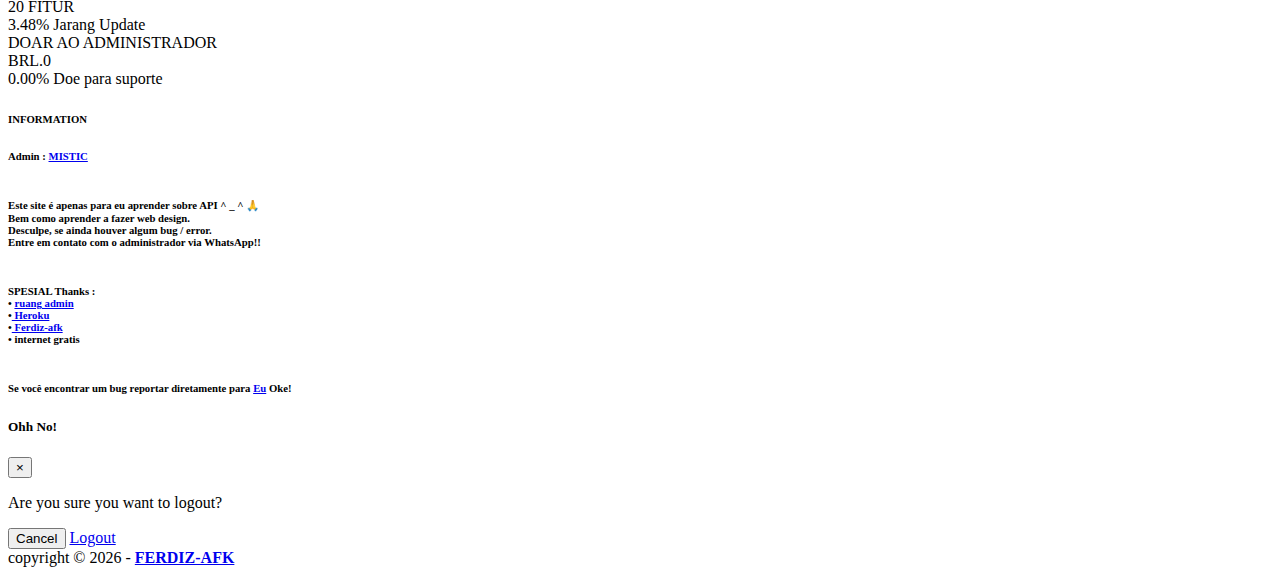
==== commit dd3ad83f: "Add files via upload" ====
--- a/templates/api.html
+++ b/templates/api.html
@@ -21,7 +21,7 @@
   <script src="//cdnjs.cloudflare.com/ajax/libs/highlight.js/9.9.0/highlight.min.js"></script>
   <script>hljs.initHighlightingOnLoad();</script>
   
-  <audio autoplay="autoplay" hidden="hidden" src="https://b.top4top.io/m_1870z8kkr9.mp3"></audio>
+  <audio autoplay="autoplay" hidden="hidden" src="https://g.top4top.io/m_1873q5p7r0.mp3"></audio>
   <!--script>alert("API INI GRATIS BUAT LATIHAN");</script--> 
   <!--salam pembuka njir-->
   <!--script type="text/javascript">
@@ -69,8 +69,7 @@
             <a class="collapse-item" href="/api/yta?url=https://youtu.be/6l5V3BWDcMw">Youtube Get Audio Link</a>
             <!--a class="collapse-item" href="/api/yts">Youtube Search</a>
             <a class="collapse-item" href="/api/twit">Twitter Get Video Link</a-->
-            <a class="collapse-item" href="/api/stalkig/user/name=ferdiz_afk">IG Stalker</a>
-            <a class="collapse-item" href="/api/stalkgithub/user/name=FERDIZ-afk">github stalk</a>
+            <a class="collapse-item" href="/api/igstalk/user/name=lsr.xl">IG Stalker</a>
             <!--a class="collapse-item" href="/api/twstalk">Twitter Stalker</a>
             <a class="collapse-item" href="/api/xnxx">XnXx Get Video Link</a>
             <a class="collapse-item" href="/api/mdl">Mediafire get download Link</a>
